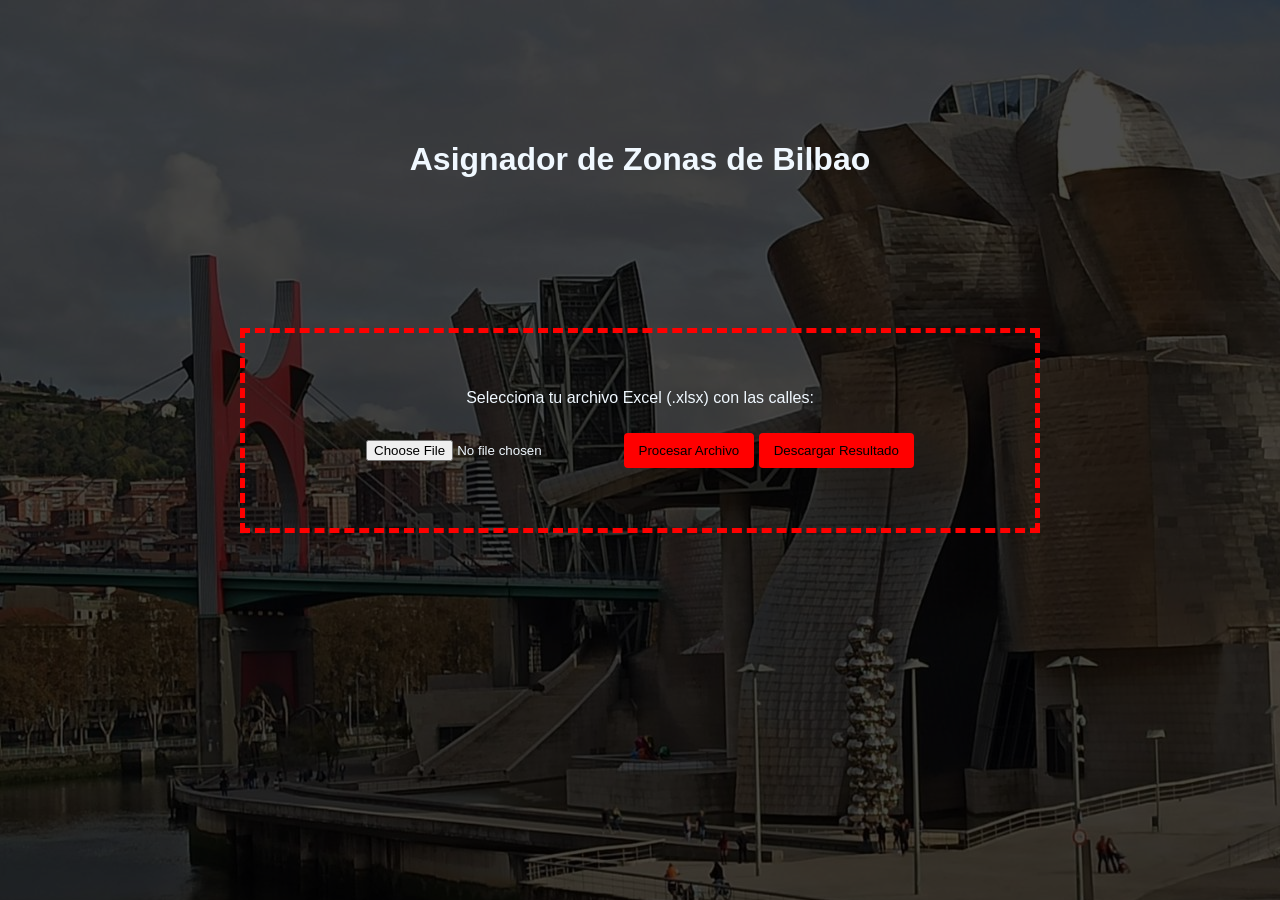
==== index.html @ 85acc93b "3.8" ====
<!DOCTYPE html>
<html lang="es">
<head>
    <meta charset="UTF-8">
    <meta name="viewport" content="width=device-width, initial-scale=1.0">
    <link rel="icon" href="images.png" type="image/x-icon">
    <title>Asignador de Zonas de Bilbao</title>
    <style>
        body {
            font-family: Arial, sans-serif;
            max-width: 800px;
            margin: 0 auto;
            padding: 20px;
            color: aliceblue;
            background-color: black;
            background-image: url("bilbo.jpg");
            /*background-size: cover;*/
            background-repeat: no-repeat;
            /*position: relative;*/
        }

        body::before {
            content: "";
            position: absolute;
            top: 0;
            left: 0;
            width: 100%;
            height: 100%;
            background-color: rgba(0, 0, 0, 0.7); /* Oscurece la imagen con un color negro semitransparente */
            z-index: -1; /* contenido por detras */
        }

        h1{
            padding-top: 100px;
            text-align: center;
        }
        .upload-container {
            margin-top: 150px;
            border: 5px dashed #ff0000;
            padding: 40px;
            padding-bottom: 60px;
            text-align: center;
            margin-bottom: 20px;
        }
        button {
            background-color: #4CAF50;
            color: rgb(0, 0, 0);
            padding: 10px 15px;
            border: none;
            border-radius: 4px;
            cursor: pointer;
            margin-top: 10px;

        }
        button:disabled {
            background-color: #ff0000;
        }
        #results {
            margin-top: 0px;
        }

        @media (max-width: 500px ) {

            h1{
                margin-top: 20px;
                padding-top: 10px;
            }

            .upload-container{
                display: flex;
                flex-direction: column;
                margin-top: 50px;
                border: none;

            }
    
        }

    </style>
</head>
<body>
    <h1>Asignador de Zonas de Bilbao</h1>
    
    <div class="upload-container">
        <p>Selecciona tu archivo Excel (.xlsx) con las calles:</p>
        <input type="file" id="fileInput" accept=".xlsx, .xls" />
        <button id="processBtn" disabled>Procesar Archivo</button>
        <button id="downloadBtn" disabled>Descargar Resultado</button>
    </div>
    
    <div id="results"></div>

    <!-- SheetJS (xlsx) libreria para usar Excel -->
    <script src="https://cdn.sheetjs.com/xlsx-0.19.3/package/dist/xlsx.full.min.js"></script>
    
    <script>
    
        const zonasEstandar = {

            // Para buscar manualmente Ctrl + F 

                //  DEUSTO: 

                "ANDALUCÍA": "Deusto",
                "ARAGÓN": "Deusto",
                "ASTURIAS": "Deusto",
                "AV LEHENDAKARI AGUIR": "Deusto o San Ignacio *Verficacion pdnt*",
                "AV MADARIAGA": "Deusto",
                "AV RAMÓN Y CAJAL": "Deusto",
                "BADAJOZ": "Deusto",
                "BENITA ASAS": "Deusto",
                "BLAS DE OTERO": "Deusto",
                "BURGOS": "Deusto",
                "CACERES": "Deusto",
                "CANTABRIA": "Deusto",
                "EGUZKILORE": "Deusto",
                "ENEKURI": "Deusto",
                "EXTREMADURA": "Deusto",
                "FRANCESC MACIA": "Deusto",
                "GALICIA": "Deusto",
                "GREGORIO BALPARDA": "Deusto",
                "HELIODORO DE LA TORRE": "Deusto",
                "IBAREKOLANDA": "Deusto",
                "ITURRIKOETXE": "Deusto",
                "JON ARROSPIDE": "Deusto",
                "JULIO LAZURTEGUI": "Deusto",
                "JULIO URQUIJO": "Deusto",
                "LA RIOJA": "Deusto",
                "LAGUNETXEA": "Deusto",
                "LOGROÑO": "Deusto",
                "LUIS POWER": "Deusto",
                "LUZARRA": "Deusto",
                "MATXINTXU": "Deusto",
                "CA MORGAN": "Deusto",
                "NAVARRA": "Deusto",
                "PL PLACIDO CAREAGA": "Deusto",
                "RAFAELA YBARRA": "Deusto",
                "RIBERA DE BOTICA VIEJA": "Deusto",
                "SAGRADA FAMILIA": "Deusto",
                "PL SAN PEDRO": "Deusto",
                "PL SAN PIO X": "Deusto",
                "IRUÑA":"Deusto",
                "AV RAMON Y CAJAL":"Deusto",
                "GENERAL ERASO":"Deusto",
                "HELIODORO DE LA TORR":"Deusto",
                "MUSICO SARASATE":"Deusto",
                "PU DEUSTU":"Deusto",
                "RI BOTICA VIEJA":"Deusto",
                "SANCHO DE AZPEITIA":"Deusto",
                "TR RAMON Y CAJAL":"Deusto",
                "PL ELISEO MIGOYA":"Deusto",
                //"":"Deusto",
                //"":"Deusto",
            
            
                // RI DEUSTO:

                "RI DEUSTU": "Deusto Muelle",
                "RAMAL OLABEAGA": "Deusto Muelle",
                "RI ZORROTZAURRE": "Deusto Muelle",
                //"": "Deusto Muelle",
                
                // DEUSTO MONTE:

                "GORBEIA": "Deusto Monte",
                "MONTE GANEKOGORTA": "Deusto Monte",
                "CA MIRAMAR": "Deusto Monte",
                "EGILEOR": "Deusto Monte",
                "GR VIRGEN DEL PINAR": "Deusto Monte",
                "MONTE GANETA": "Deusto Monte",
                "MONTE JATA": "Deusto Monte",
                "ARANEKO": "Deusto Monte",
                //"": "Deusto Monte",
                //"": "Deusto Monte",



                //  SAN IGNACIO:

                "ANDALUCIA": "San Ignacio",
                "ARTURO CAMPION": "San Ignacio",
                "AV TXOMIN GARAT": "San Ignacio",
                "AV ZUMALAKARREGI": "San Ignacio",
                "BENIDORM": "San Ignacio",
                "ELORRIETA": "San Ignacio",
                "ETXENAGUSIA": "San Ignacio",
                "ERDIKOETXE":"San Ignacio",
                "ISLAS CANARIAS": "San Ignacio",
                "NAVARRO VILLOSLADA": "San Ignacio",
                "ORIXE": "San Ignacio",
                "PL LEVANTE": "San Ignacio",
                "PL AITA PATXI": "San Ignacio",
                "PL CELESTINO MARIA D": "San Ignacio",
                "PINTOR ETXENAGUSIA": "San Ignacio",
                "SAN IGNACIO AUZOA": "San Ignacio",
                "CATALUNYA":"San Ignacio",
                "LARRAKOTORRE":"San Ignacio",
                "RI ELORRIETA":"San Ignacio",
                "MIKEL ZARATE":"San Ignacio",
                "PEDRO ASTIGARRAGA":"San Ignacio",
                "ARAGON":"San Ignacio",
                "AV ZARANDOA":"San Ignacio",
                "CA ETXEZURI BIDEA":"San Ignacio",
                "ERRONDOKO":"San Ignacio",
                "ESCULTOR FRANCISCO D":"San Ignacio",
                "IBARREKOLANDA KALEA":"San Ignacio",
                "JUAN DE ANTXETA":"San Ignacio",
                "MAR MEDITERRANEO":"San Ignacio",
                "PINTOR ANTONIO GUEZA":"San Ignacio",
                "PINTORES ARRUE":"San Ignacio",
                "PL LANDABASO":"San Ignacio",
                "PL SARRIKOALDE":"San Ignacio",
                "RICARDO GUTIERREZ AB":"San Ignacio",
                "UNIVERSIDAD DE OÑATI":"San Ignacio",
                "PINTOR TELLAETXE":"San Ignacio",
                "DOCTOR GUIMON REZOLA":"San Ignacio",
                "ERRONKARI":"San Ignacio",
                "JUAN DE URBIETA": "San Ignacio",
                //"":"San Ignacio",
                 
                      
                //  MATIKO 

                "URIBARRI":"Matiko",
                "TRAUKO":"Matiko",
                "URIBARRI":"Matiko",
                "SAN ROKE":"Matiko",
                "RICARDO ARREGUI":"Matiko",
                "HUERTAS DE LA VILLA":"Matiko",
                "CASTAÑOS":"Matiko",
                "ANSELMA DE SALCES":"Matiko",
                "ARTATSAMINA":"Matiko",
                "AV MAURICE RAVEL":"Matiko",
                "AV UNIVERSIDADES":"Matiko",
                "BA ASUNCION":"Matiko",
                "CRISTO":"Matiko",
                "GR MONTAÑO":"Matiko",
                "LA SALVE":"Matiko",
                "MAESTRO DAMIAN GONZA":"Matiko",
                "MATIKO":"Matiko",
                "MONTE ARNO":"Matiko",
                "MONTE IZARO":"Matiko",
                "MUGICA Y BUTRON":"Matiko",
                "MUROS DE SAN PEDRO":"Matiko",
                "PA CAMPO VOLANTIN":"Matiko",
                "PL ERNESTO ERKOREKA":"Matiko",
                "PL FUNICULAR":"Matiko",
                "PL JESUS INSAUSTI":"Matiko",
                "PL LA SALVE":"Matiko",
                "PL MORAZA":"Matiko",
                "PRINCIPE DE VIANA":"Matiko",
                "RICARDO ARREGUI":"Matiko",
                "TIBOLI":"Matiko",
                "TR TIBOLI":"Matiko",
                "TRISTAN DE LEGUIZAMO":"Matiko",
                "TUTULU":"Matiko",
                "FONTECHA Y SALAZAR":"Matiko",
                "CA MOLINO DE VIENTO":"Matiko",
                "CALIXTO LEGUINA": "Matiko",
                //"":"Matiko",

                // MATIKO ALTO

                "CA LANDETA BIDEA":"Matiko Alto",
                "ABASOLO":"Matiko Alto",
                "BAKIO":"Matiko Alto",
                "ETXEZURI":"Matiko Alto",
                "GORLIZ":"Matiko Alto",
                "GR MIRADOR A BILBAO":"Matiko Alto",
                "PLENTZIA":"Matiko Alto",
                "SAN VALENTIN DE BERR":"Matiko Alto",
                "SANTURTZI":"Matiko Alto",
                "TR CIUDAD JARDIN":"Matiko Alto",
                "ZUMAIA":"Matiko Alto",
                "ZURBARAN":"Matiko Alto",
                "MONTE ALDAMIZ":"Matiko Alto",
                //"":"Matiko Alto",

                //  BILBAO CENTRO

                "AL GREGORIO DE LA RE":"Bilbao Centro",
                "AL URQUIJO": "Bilbao Centro",
                "ARANE": "Bilbao Centro",
                "AUTONOMIA": "Bilbao Centro",
                "AV LAPURDI": "Bilbao Centro",
                "AV SABINO ARANA ": "Bilbao Centro",
                "BERASTEGUI": "Bilbao Centro",
                "BERTENDONA": "Bilbao Centro",
                "ESTACION DE BASURTU": "Bilbao Centro",
                "GENERAL CONCHA": "Bilbao Centro",
                "GURTUBAY": "Bilbao Centro",
                "HEROS": "Bilbao Centro",
                "HURTADO DE AMEZAGA": "Bilbao Centro",
                "IBAÑEZ DE BILBAO": "Bilbao Centro",
                "IPARRAGUIRRE": "Bilbao Centro",
                "IRALA": "Bilbao Centro",
                "JUAN AJURIAGUERRA": "Bilbao Centro",
                "LICENCIADO POZA": "Bilbao Centro",
                "LUIS BRIÑAS": "Bilbao Centro",
                "LUTXANA": "Bilbao Centro",
                "MEDINA DE POMAR": "Bilbao Centro",
                "OLITE": "Bilbao Centro",
                "PL GENERAL LATORRE": "Bilbao Centro",
                "RODRIGUEZ ARIAS":"Bilbao Centro",
                "URIZAR":"Bilbao Centro",
                "ZANKOETA":"Bilbao Centro",
                "HURTADO DE AMEZAGA":"Bilbao Centro",
                "CARDENAL GARDOQUI":"Bilbao Centro",
                "EUSKALDUNA":"Bilbao Centro",
                "ENRIQUE EGUREN":"Bilbao Centro",
                "SIMON BOLIVAR":"Bilbao Centro",
                "LEDESMA":"Bilbao Centro",
                "COSME ECHEVARRIETA":"Bilbao Centro",
                "AVILA": "Bilbao Centro",
                "GENERAL EGUIA": "Bilbao Centro",
                "MARIA DIAZ DE HARO": "Bilbao Centro",
                "LABAYRU": "Bilbao Centro",
                "AL URQUIJO": "Bilbao Centro",
                "PEREZ GALDOS": "Bilbao Centro",
                "ACEBAL IDIGORAS": "Bilbao Centro",
                "AL DOCTOR AREILZA": "Bilbao Centro",
                "AL GREGORIO DE LA RE": "Bilbao Centro",
                "AL MAZARREDO": "Bilbao Centro",
                "AL RECALDE": "Bilbao Centro",
                "AL SAN MAMES": "Bilbao Centro",
                "ALCALDE FELIPE UHAGO": "Bilbao Centro",
                "AMISTAD": "Bilbao Centro",
                "ANDRES ISASI": "Bilbao Centro",
                "ANTONIO DE TRUEBA": "Bilbao Centro",
                "ASTARLOA": "Bilbao Centro",
                "AURELIANO VALLE": "Bilbao Centro",
                "AV BERGARA": "Bilbao Centro",
                "AV FERROCARRIL": "Bilbao Centro",
                "AV JUAN ANTONIO ZUNZ": "Bilbao Centro",
                "AV KIRIKIÑO": "Bilbao Centro",
                "AV PINTOR LECUONA": "Bilbao Centro",
                "AV ZUBEROA": "Bilbao Centro",
                "BAIONA": "Bilbao Centro",
                "BARRAINCUA": "Bilbao Centro",
                "BATALLA DE PADURA": "Bilbao Centro",
                "BUENOS AIRES": "Bilbao Centro",
                "CALIXTO DIEZ ": "Bilbao Centro",
                "COLON DE LARREATEGUI": "Bilbao Centro",
                "COSTA": "Bilbao Centro",
                "DIPUTACION": "Bilbao Centro",
                "DOCTOR FELIX LANDIN": "Bilbao Centro",
                "DOLORES IBARRURI": "Bilbao Centro",
                "EGAÑA": "Bilbao Centro",
                "ELCANO": "Bilbao Centro",
                "ES MALA": "Bilbao Centro",
                "ESKURTZE": "Bilbao Centro",
                "ESTRAUNTZA": "Bilbao Centro",
                "FERNANDEZ DEL CAMPO": "Bilbao Centro",
                "GENERAL SALAZAR": "Bilbao Centro",
                "GR DON DIEGO LOPEZ D": "Bilbao Centro",
                "HENAO": "Bilbao Centro",
                "ITURRIBARRIA": "Bilbao Centro",
                "ITURRIZA": "Bilbao Centro",
                "JOSE MARIA ESCUZA": "Bilbao Centro",
                "JOSE MARIA OLAVARRI": "Bilbao Centro",
                "JOSE OLABARRIA": "Bilbao Centro",
                "JUAN DE GARAY": "Bilbao Centro",
                "LEHENDAKARI LEIZAOLA": "Bilbao Centro",
                "LERSUNDI": "Bilbao Centro",
                "LUIS BRAILLE": "Bilbao Centro",
                "MACHIN": "Bilbao Centro",
                "MAESTRO GARCIA RIVER": "Bilbao Centro",
                "MANUEL ALLENDE": "Bilbao Centro",
                "MARCELINO OREJA": "Bilbao Centro",
                "MARQUES DEL PUERTO": "Bilbao Centro",
                "MAXIMO AGUIRRE": "Bilbao Centro",
                "ME ABANDO S.N": "Bilbao Centro",
                "NERBIOI": "Bilbao Centro",
                "NOVIA SALCEDO": "Bilbao Centro",
                "PA URIBITARTE": "Bilbao Centro",
                "PABLO DE ALZOLA": "Bilbao Centro",
                "PABLO PICASSO": "Bilbao Centro",
                "PADRE LOJENDIO": "Bilbao Centro",
                "PEDRO MARTINEZ ARTOL": "Bilbao Centro",
                "PL ALTO DE SOMOSIERR": "Bilbao Centro",
                "PL CASILLA": "Bilbao Centro",
                "PL CIRCULAR": "Bilbao Centro",
                "PL EMILIO CAMPUZANO": "Bilbao Centro",
                "PL EUSKADI": "Bilbao Centro",
                "PL FEDERICO MOYUA": "Bilbao Centro",
                "PL GARELLANO": "Bilbao Centro",
                "RAMON RUBIAL KALEA": "Bilbao Centro",
                "RIPA": "Bilbao Centro",
                "SANTIAGO BROUARD": "Bilbao Centro",
                "TR URIBITARTE": "Bilbao Centro",
                "UGALDE": "Bilbao Centro",
                "URKIOLA": "Bilbao Centro",
                "VILLARIAS": "Bilbao Centro",
                "ERCILLA":"Bilbao Centro",
                "ALMIRANTE ANTONIO GA": "Bilbao Centro",
                "PL MOZART": "Bilbao Centro",
                "CANCILLER AYALA":"Bilbao Centro",
                "BARROETA ALDAMAR":"Bilbao Centro",
                "PL ZABALBURU":"Bilbao Centro",
                "EMILIO ARRIETA":"Bilbao Centro",
                "DOCTORES CARMELO GIL":"Bilbao Centro",
                "TEOFILO GUIARD":"Bilbao Centro",
                "PL PIO BAROJA": "Bilbao Centro",
                "URIBITARTE": "Bilbao Centro",
                "TELESFORO ARANZADI": "Bilbao Centro",
                "TELLAGORRI": "Bilbao Centro",
                "INDAUTXU": "Bilbao Centro",
                "ARBOLANTXA": "Bilbao Centro",
                "PL JARO DE ARANA": "Bilbao Centro",
                "GARCIA SALAZAR": "Bilbao Centro",
                //"": "Bilbao Centro",
                //"": "Bilbao Centro",
                //"": "Bilbao Centro",
                //"": "Bilbao Centro",



                // BILBAO-BASURTU

                "ES MASUSTEGI":"Bilbao-Basurtu",
                "CA BASURTU-KASTREXAN":"Bilbao-Basurtu",
                "BA ALTAMIRA":"Bilbao-Basurtu",
                "LEZEAGA":"Bilbao-Basurtu",
                "AUNTZETXETA":"Bilbao-Basurtu",
                "BENTAZARRA":"Bilbao-Basurtu",
                "ES ENTRAMBASAGUAS ":"Bilbao-Basurtu",
                "PL BASURTUGORTA":"Bilbao-Basurtu",
                //"":"Bilbao-Basurtu",
                //"":"Bilbao-Basurtu",
                //"":"Bilbao-Basurtu",
                //"":"Bilbao-Basurtu",

                // BILBAO-MUELLE

                "CA TROKA BIDEA":"Bilbao Muelle",
                "CA VENTOSA":"Bilbao Muelle",
                "SAN NICOLAS DE OLABE":"Bilbao Muelle",
                "URGOZO":"Bilbao Muelle",
                //"":"Bilbao Muelle",
                
                // KASKO VIEJO

                "ANDRA MARI": "Kasko Viejo",
                "ARTEKALE": "Kasko Viejo",
                "PL UNAMUNO": "Kasko Viejo",
                "BARRENKALE": "Kasko Viejo",
                "BARRANKALE BARRENA": "Kasko Viejo",
                "BELOSTIKALE": "Kasko Viejo",
                "CARNICERIA VIEJA": "Kasko Viejo",
                "CORREO": "Kasko Viejo",
                "CORREOS": "Kasko Viejo",
                "LA RIBERA": "Kasko Viejo",
                "MERCED": "Kasko Viejo",
                "PL ARRIAGA": "Kasko Viejo",
                "PL MIGUEL DE UNAMUNO": "Kasko Viejo",
                "PL NUEVA": "Kasko Viejo",
                "PL SANTIAGO": "Kasko Viejo",
                "PL SANTOS JUANES": "Kasko Viejo",
                "RIBERA": "Kasko Viejo",
                "RIBERA VIEJA": "Kasko Viejo",
                "SOMERA": "Kasko Viejo",
                "TENDERIA": "Kasko Viejo",
                "RONDA":"Kasko Viejo",
                "JARDINES":"Kasko Viejo",
                "ASKAO":"Kasko Viejo",
                "ARENAL":"Kasko Viejo",
                "BIDEBARRIETA":"Kasko Viejo",
                "CRUZ":"Kasko Viejo",
                "ENCARNACION":"Kasko Viejo",
                "ESPERANZA":"Kasko Viejo",
                "NUEVA":"Kasko Viejo",
                "SANTA MARIA":"Kasko Viejo",
                "VIUDA DE EPALZA":"Kasko Viejo",
                "ARENAL":"Kasko Viejo",
                "BIDEBARRIETA":"Kasko Viejo",
                "CRUZ":"Kasko Viejo",
                "ENCARNACION":"Kasko Viejo",
                "ESPERANZA":"Kasko Viejo",
                "NUEVA":"Kasko Viejo",
                "SANTA MARIA":"Kasko Viejo",
                "VIUDA DE EPALZA":"Kasko Viejo",
                "CINTURERIA":"Kasko Viejo",
                "TORRE":"Kasko Viejo",
                "PL MIGUEL UNAMUNO":"Kasko Viejo",
                "ATXURI":"Kasko Viejo",
                "MARIA MUÑOZ":"Kasko Viejo",
                //"":"Kasko Viejo",
                //"":"Kasko Viejo",
                //"":"Kasko Viejo",
             
             
            
                // SANTUTXU

                "ITURRIBIDE": "Santutxu",
                "OLLERIAS ALTAS": "Santutxu",
                "LUIS LUCIANO BONAPAR": "Santutxu",
                "SANTA CECILIA": "Santutxu",
                "GR SAGARMINAGA": "Santutxu",
                "SAGARMINAGA": "Santutxu",
                "MEDICO ANTONIO EGUIL": "Santutxu",
                "SANTUTXU": "Santutxu",
                "MASUSTEGI": "Santutxu",
                "PL ARQUITECTO RICARD":"Santutxu",
                "JUAN GUISASOLA": "Santutxu",
                "AV INDALECIO PRIETO": "Santutxu",
                "SANTA CLARA": "Santutxu",
                "PL LUIS ECHEVARRIA": "Santutxu",
                "BA AZURLEKU": "Santutxu",
                "ARSUAGA":"Santutxu",
                "ATEGORRI TXAKOLINDEG":"Santutxu",
                "AURREKOETXEA":"Santutxu",
                "AV MIRAFLORES":"Santutxu",
                "AV ZUMALACARREGUI":"Santutxu",
                "BA GARDEAZABAL":"Santutxu",
                "CA BILBAO-GALDAKAO":"Santutxu",
                "CA DEL BOSQUE":"Santutxu",
                "CASERIO LANDABURU":"Santutxu",
                "COCHERITO DE BILBAO":"Santutxu",
                "ELIZONDO":"Santutxu",
                "ENRIQUE IBARRETA":"Santutxu",
                "FIKA":"Santutxu",
                "GEORGE STEER":"Santutxu",
                "GEORGIA":"Santutxu",
                "GR MONSEÑOR REMIGIO":"Santutxu",
                "GR RVDO.VICENTE GARA":"Santutxu",
                "ITURRIAGA":"Santutxu",
                "JOSE MARIA LIDON":"Santutxu",
                "JOSE MIGUEL DE BARAN":"Santutxu",
                "JUAN DE IRIGOYEN":"Santutxu",
                "JUAN DE LA COSA":"Santutxu",
                "JUAN GARDEAZABAL":"Santutxu",
                "JUAN VIAR":"Santutxu",
                "JULIAN BOLIVAR ELORD":"Santutxu",
                "KA ORTUTXUETA":"Santutxu",
                "KALAMUA":"Santutxu",
                "KARMELO":"Santutxu",
                "LANDAORLEGUI":"Santutxu",
                "MARCELINO MENENDEZ Y":"Santutxu",
                "MONTE MANDOIA":"Santutxu",
                "MUSICO ARAMBARRI":"Santutxu",
                "OGOÑO":"Santutxu",
                "OLLERIAS BAJAS":"Santutxu",
                "PABLO ZAMARRIPA":"Santutxu",
                "PADRE ESTEBAN PERNET":"Santutxu",
                "PARTICULAR ALLENDE":"Santutxu",
                "PINTOR ANGEL LARROQU":"Santutxu",
                "PINTOR ANSELMO GUINE":"Santutxu",
                "PINTOR AURELIO ARTET":"Santutxu",
                "PINTOR LOSADA":"Santutxu",
                "PINTORES ZUBIAURRE":"Santutxu",
                "PL HARO":"Santutxu",
                "PL LAUAXETA":"Santutxu",
                "PL RVDO. SANTIAGO LA":"Santutxu",
                "PL SAN MARTIN DE LA":"Santutxu",
                "PL SAN MARTIN DE LA ASCENCION":"Santutxu",
                "PL ZUMARRAGA":"Santutxu",
                "PRIM":"Santutxu",
                "RESURRECCION MARIA D":"Santutxu",
                "SAN FRANCISQUITO":"Santutxu",
                "SAN JOAQUIN":"Santutxu",
                "SANTA LUCIA":"Santutxu",
                "SANTO ROSARIO":"Santutxu",
                "SOLOKOETXE":"Santutxu",
                "SORKUNDE":"Santutxu",
                "TORRE GOROSTITZAGA":"Santutxu",
                "TR CONCEPCION":"Santutxu",
                "TR ITURRIAGA":"Santutxu",
                "ZABALBIDE":"Santutxu",
                "ZUMARRAGA":"Santutxu",
                "TELLERIA":"Santutxu Cerca de casa",
                "BA PARROCO UNCETA":"Santutxu",
                "LARRINAGA":"Santutxu",
                "PL ALMERIA":"Santutxu",
                "MAESTRO ICIAR": "Santutxu",
                "PL FEDERICO ECHEVARR": "Santutxu",


                // SANTUTXU ALTO:

                "SAN ISIDRO":"Santutxu Alto",
                "PL ENCARNACION":"Santutxu Alto",
                "BA CRUZ":"Santutxu Alto",
                "BILINTX":"Santutxu Alto",
                "GR BEGOÑALDE":"Santutxu Alto",
                "GR MEDICO MUNICIPAL":"Santutxu Alto",
                "GR SANTO DOMINGO DE":"Santutxu Alto",
                "MAESTRO MENDIRI":"Santutxu Alto",
                "MARIA AGUIRRE AGUIRR":"Santutxu Alto",
                "PL JUAN XXIII":"Santutxu Alto",
                "VIRGEN DE BEGOÑA":"Santutxu Alto",
                //"":"Santutxu Alto",

                // SANFRA

                "SAN FRANCISCO": "SanFra",
                "HERNANI": "SanFra",
                "BILBAO LA VIEJA": "SanFra",
                "BRUNO MAURICIO ZABAL": "SanFra",
                "BAILEN": "SanFra",
                "ARECHAGA": "SanFra",
                "CANTARRANAS":"San Francisco",
                "CONCEPCION":"San Francisco",
                "CORTES":"San Francisco",
                "GIMNASIO":"San Francisco",
                "LA LAGUNA":"San Francisco",
                "LAMANA":"San Francisco",
                "LUIS IRUARRIZAGA":"San Francisco",
                "MENA":"San Francisco",
                "OLANO":"San Francisco",
                "PL SARALEGI":"San Francisco",
                "TR ZABALA":"San Francisco",
                "XENPELAR":"San Francisco",
                "CONDE MIRASOL":"San Francisco",
                "DOS DE MAYO":"San Francisco",
                "MARTZANA":"San Francisco",
                //"": "SanFra",
                //"": "SanFra",

                //MIRIBILLA

                "GOIKO TORRE": "Miribilla",
                "AV SAN ADRIAN": "Miribilla",
                "JA GERNIKA LORATEGIA": "Miribilla",
                "ANGEL ORTIZ ALFAU": "Miribilla",
                "DOCTOR ESPINOSA ORIB": "Miribilla",
                "AGARRE":"Miribilla",
                "ANDRES ELISEO MAÑARI":"Miribilla",
                "AV ASKATASUNA":"Miribilla",
                "DON CLAUDIO GALLASTE":"Miribilla",
                "JA DE GERNIKA":"Miribilla",
                "JUAN CARLOS DE GORTA":"Miribilla",
                "JULIAN ZUGAZAGOITIA":"Miribilla",
                "MARTIN BARUA PICAZA":"Miribilla",
                "MIMBRES":"Miribilla",
                "MINA SAN LUIS":"Miribilla",
                "MIRIBILLA":"Miribilla",
                "MONTE ERETZA":"Miribilla",
                "SANTIAGO AZNAR":"Miribilla",
                "SANTIAGO DE COMPOSTE":"Miribilla",
                "TENOR CONSTANTINO":"Miribilla",
                "MINA JULIA":"Miribilla",
                "SAN ADRIAN": "Miribilla",
                //"": "Miribilla",

                // ZAMAKOLA

                "URAZURRUTIA":"Zamakola",
                "ZAMAKOLA":"Zamakola",
                "ARGINAO":"Zamakola",
                "CA IRUSTA BIDEA":"Zamakola",
                "CAMPA IBAIZABAL":"Zamakola",
                "IBAIALDE":"Zamakola",
                "CA IBAIZABAL":"Zamakola",
                //"":"Zamakola",
                //"":"Zamakola",

                // ZORROZA

                "CORDELERIA": "Zorroza",
                "CA ZORROTZA-KASTREXA": "Zorroza",
                "GR JARDIN DE ZORROTZ": "Zorroza",
                "GR IKASTALDE": "Zorroza",
                "AV MONTEVIDEO-ZORROZ": "Zorroza",
                "ASTILLERO":"Zorroza",
                "CA ZAZPILANDA":"Zorroza",
                "CA ZORROZGOITI":"Zorroza",
                "ES ABARO":"Zorroza",
                "ES ZALBIDEA":"Zorroza",
                "ESTACION DE ZORROTZA":"Zorroza",
                "FRAY JUAN":"Zorroza",
                "GR ALDAPETA":"Zorroza",
                "GR BIDEGAIN":"Zorroza",
                "GR MENDIGAIN":"Zorroza",
                "GR PINADIA":"Zorroza",
                "MUSICO USANDIZAGA":"Zorroza",
                "PARROCO VICENTE ZABA":"Zorroza",
                "ZORROTZABASO":"Zorroza",
                "ZORROTZAGANA":"Zorroza",
                "BA SAN MIGUEL":"Zorroza",
                "GR ZAZPILANDA":"Zorroza",
                //"": "Zorroza",
                //"": "Zorroza",

                // ZURBARANBARRI

                "CA VIA VIEJA DE LEZA":"Zurbaranbarri",
                "BA ZURBARANBARRI":"Zurbaranbarri",
                "BA ANDRAMARIA DE BEG":"Zurbaranbarri",
                "BA SARRIKUE":"Zurbaranbarri",
                "PL ITURRIONDO":"Zurbaranbarri",
                "GR ARABELLA":"Zurbaranbarri",
                //"":"Zurbaranbarri",
                //"":"Zurbaranbarri",

                // REKALDE

                "ESPERANTO": "Rekalde",
                "MATILDE ORBEGOZO": "Rekalde",
                "FILOMENA BALDEZATE": "Rekalde",
                "CA ERREKALDE-LARRASK": "Rekalde",
                "ERREKALDEBERRI": "Rekalde",
                "HIJAS DE LA CARIDAD": "Rekalde",
                "PL ERREKALDE": "Rekalde",
                "SOLLUBE": "Rekalde",
                "MONCADA": "Rekalde",
                "ALTUBE":"Rekalde",
                "ANBOTO":"Rekalde",
                "BA BETOLATZA":"Rekalde",
                "BA URETAMENDI":"Rekalde",
                "BENITO ALBERDI":"Rekalde",
                "BIARRITZ":"Rekalde",
                "CA ARTAZU BIDEA":"Rekalde",
                "CA CIRCUNVALACION":"Rekalde",
                "CA ITURRIGORRI BIDEA":"Rekalde",
                "CA PEÑASCAL":"Rekalde",
                "CAMILO VILLABASO":"Rekalde",
                "CIUDADELA":"Rekalde",
                "DOCTOR ENTRECANALES":"Rekalde",
                "ELEXABARRI":"Rekalde",
                "ES CALEROS":"Rekalde",
                "GAZTELUONDO":"Rekalde",
                "GAZTELUONDO-ALHONDIG":"Rekalde",
                "GORDONIZ":"Rekalde",
                "JAEN":"Rekalde",
                "LA PAZ":"Rekalde",
                "LEON DE URUÑUELA":"Rekalde",
                "MARIA VICTORIA URIBE":"Rekalde",
                "MENDIPE":"Rekalde",
                "PADRE LARRAMENDI":"Rekalde",
                "PEÑA LEMONA":"Rekalde",
                "PL ALFREDO KRAUS":"Rekalde",
                "PL BELATEGUI":"Rekalde",
                "SALOU":"Rekalde",
                "SERANTES":"Rekalde",
                "TOLOSA":"Rekalde",
                "TR ALTUBE":"Rekalde",
                "GR ARTAZUBEKOA":"Rekalde",
                //"": "Rekalde",

                // TXURDINAGA:

                "UGARTE":"Txurdinga",
                "ZIZERUENA":"Txurdinga",
                "GARATE":"Txurdinga",
                "AV GABRIEL ARESTI":"Txurdinga",
                "AV JESUS GALINDEZ":"Txurdinga",
                "AV PAU CASALS":"Txurdinga",
                "LARRAKOETXE":"Txurdinga",
                "TXOTENA":"Txurdinga",
                "LANGARAN":"Txurdinga",
                "ARBIDEA":"Txurdinaga",
                "ARTAZURIÑA":"Txurdinaga",
                "AV JULIAN GAIARRE":"Txurdinaga",
                "DOCTOR ORNILLA":"Txurdinaga",
                "FERNANDO JIMENEZ MIE":"Txurdinaga",
                "GARAIZAR":"Txurdinaga",
                "GR AIXEONA":"Txurdinaga",
                "GR MAKALDI":"Txurdinaga",
                "LA FRATERNIDAD":"Txurdinaga",
                "ONDARROA":"Txurdinaga",
                "TR ARBOLANTXA":"Txurdinaga",
                "ZUHATZU":"Txurdinaga",
                "CA ARBOLANTXA BIDEA":"Txurdinaga - Alto",
                "LOZOÑO":"Txurdinga",
                //"":"Txurdinga",
        };

        // Variables globales
        let processedData = [];
        const processBtn = document.getElementById('processBtn');
        const downloadBtn = document.getElementById('downloadBtn');
        const fileInput = document.getElementById('fileInput');
        const resultsDiv = document.getElementById('results');

        // Habilitar botón cuando se selecciona un archivo
        fileInput.addEventListener('change', (e) => {
            processBtn.disabled = !e.target.files.length;
        });

        // Función para asignar zona
        function asignarZona(calle) {
            if (!calle) return "";
            
            const calleUpper = calle.toString().toUpperCase().trim();
            
            // 1. Búsqueda exacta
            for (const [clave, zona] of Object.entries(zonasEstandar)) {
                if (calleUpper.includes(clave)) {
                    return zona;
                }
            }
            
            return "";
        }

        // Procesar el archivo Excel
        processBtn.addEventListener('click', async () => {
            const file = fileInput.files[0];
            if (!file) return;
            
            try {
                // Leer el archivo Excel
                const data = await file.arrayBuffer();
                const workbook = XLSX.read(data);
                const firstSheetName = workbook.SheetNames[0];
                const worksheet = workbook.Sheets[firstSheetName];
                
                // Convertir a JSON
                const jsonData = XLSX.utils.sheet_to_json(worksheet);
                
                // Asignar zonas
                processedData = jsonData.map(row => ({
                    ...row,
                    Zona: asignarZona(row.Calle)
                }));
                
                // Mostrar estadísticas
                const totalCalles = processedData.length;
                const callesEncontradas = processedData.filter(row => row.Zona !== "").length;
                
                resultsDiv.innerHTML = `
                    <h3>Resultados del procesamiento:</h3>
                    <p>Total de calles procesadas: ${totalCalles}</p>
                    <p>Calles con zona asignada: ${callesEncontradas}</p>
                    <p>Calles no identificadas: ${totalCalles - callesEncontradas}</p>
                `;
                
                // Habilitar botón de descarga
                downloadBtn.disabled = false;
                
            } catch (error) {
                resultsDiv.innerHTML = `<p style="color: red;">Error al procesar el archivo: ${error.message}</p>`;
            }
        });

        // Descargar el resultado como Excel
        downloadBtn.addEventListener('click', () => {
            if (processedData.length === 0) return;
            
            try {
                // Crear nueva hoja de cálculo
                const newWorksheet = XLSX.utils.json_to_sheet(processedData);
                
                // Crear nuevo libro de Excel
                const newWorkbook = XLSX.utils.book_new();
                XLSX.utils.book_append_sheet(newWorkbook, newWorksheet, "Calles con Zonas");
                
                // Descargar el archivo
                XLSX.writeFile(newWorkbook, "calles_con_zonas.xlsx");
                
                resultsDiv.innerHTML += `<p style="color: green;">Archivo descargado con éxito!</p>`;
            } catch (error) {
                resultsDiv.innerHTML += `<p style="color: red;">Error al generar el archivo: ${error.message}</p>`;
            }
        });
    </script>
</body>
</html>
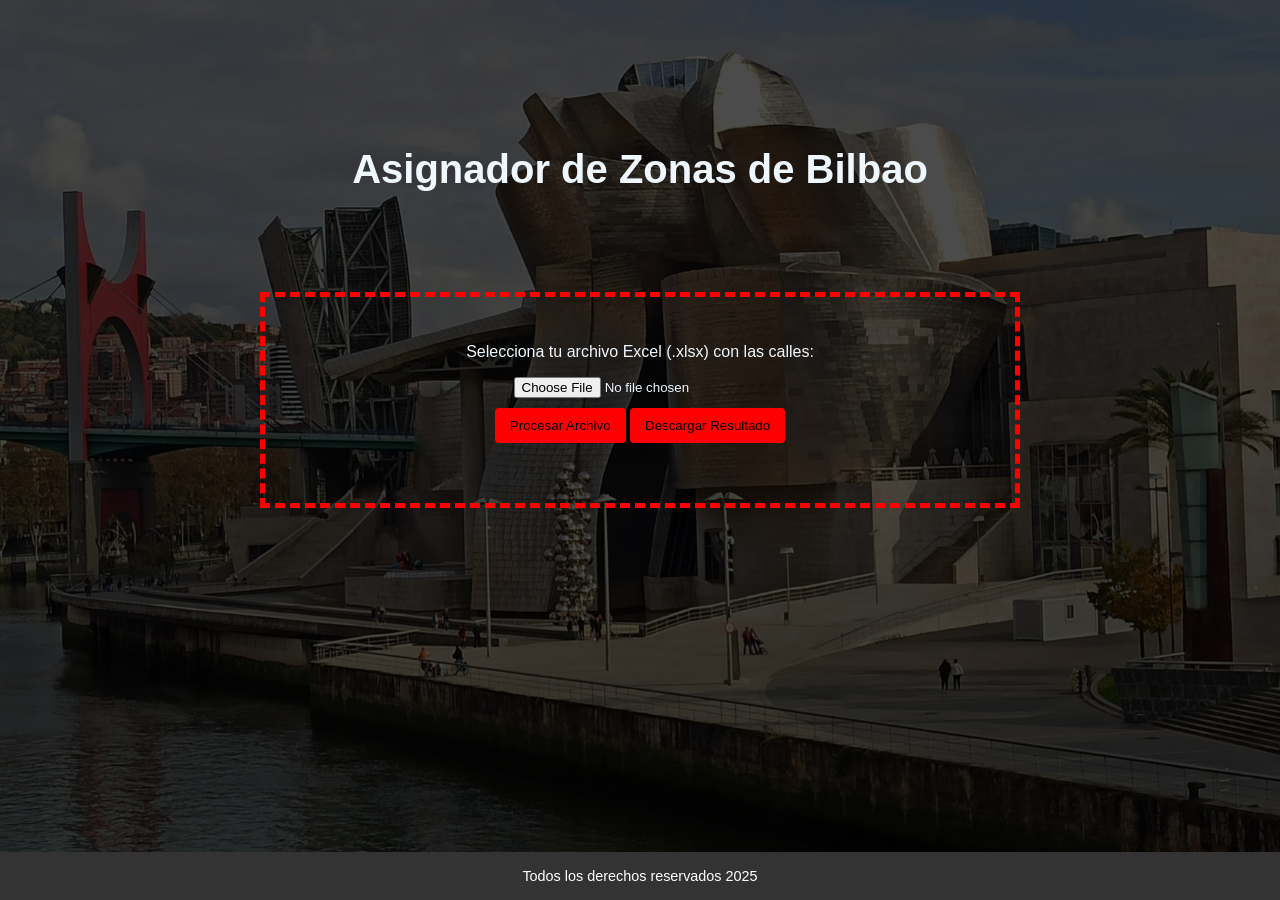
==== commit a4b9b2db: "4.2" ====
--- a/index.html
+++ b/index.html
@@ -5,855 +5,59 @@
     <meta name="viewport" content="width=device-width, initial-scale=1.0">
     <link rel="icon" href="images.png" type="image/x-icon">
     <title>Asignador de Zonas de Bilbao</title>
-    <style>
-        body {
-            font-family: Arial, sans-serif;
-            max-width: 800px;
-            margin: 0 auto;
-            padding: 20px;
-            color: aliceblue;
-            background-color: black;
-            background-image: url("bilbo.jpg");
-            /*background-size: cover;*/
-            background-repeat: no-repeat;
-            /*position: relative;*/
-        }
+    <link rel="stylesheet" href="styles.css"> 
+    <link rel="manifest" href="./manifest.json">
 
-        body::before {
-            content: "";
-            position: absolute;
-            top: 0;
-            left: 0;
-            width: 100%;
-            height: 100%;
-            background-color: rgba(0, 0, 0, 0.7); /* Oscurece la imagen con un color negro semitransparente */
-            z-index: -1; /* contenido por detras */
-        }
-
-        h1{
-            padding-top: 100px;
-            text-align: center;
-        }
-        .upload-container {
-            margin-top: 150px;
-            border: 5px dashed #ff0000;
-            padding: 40px;
-            padding-bottom: 60px;
-            text-align: center;
-            margin-bottom: 20px;
-        }
-        button {
-            background-color: #4CAF50;
-            color: rgb(0, 0, 0);
-            padding: 10px 15px;
-            border: none;
-            border-radius: 4px;
-            cursor: pointer;
-            margin-top: 10px;
-
-        }
-        button:disabled {
-            background-color: #ff0000;
-        }
-        #results {
-            margin-top: 0px;
-        }
-
-        @media (max-width: 500px ) {
-
-            h1{
-                margin-top: 20px;
-                padding-top: 10px;
-            }
-
-            .upload-container{
-                display: flex;
-                flex-direction: column;
-                margin-top: 50px;
-                border: none;
-
-            }
+    <!-- SheetJS (xlsx) libreria para usar Excel -->
+    <script defer src="https://cdn.sheetjs.com/xlsx-0.19.3/package/dist/xlsx.full.min.js"></script>
+    <script defer src="script.js"> </script>
     
-        }
-
-    </style>
 </head>
 <body>
-    <h1>Asignador de Zonas de Bilbao</h1>
+    <div class="container">
+        <div class="main-content">
+            <h1>Asignador de Zonas de Bilbao</h1>
+
+            <div class="upload-container">
+                <p>Selecciona tu archivo Excel (.xlsx) con las calles:</p>
+                <input type="file" id="fileInput" accept=".xlsx, .xls" />
+                <br>
+                <button id="processBtn" disabled>Procesar Archivo</button>
+                <button id="downloadBtn" disabled>Descargar Resultado</button>
+            </div>
+
+            <div id="results"></div>
+        </div>
+    </div>
+
+    <footer>
+        Todos los derechos reservados 2025
+    </footer>
+
+    <!-- Registrar el Service Worker -->
+    <script>
+        if ('serviceWorker' in navigator) {
+            navigator.serviceWorker.register('./sw.js')
+                .then((registration) => {
+                    console.log('Service Worker registrado');
     
-    <div class="upload-container">
-        <p>Selecciona tu archivo Excel (.xlsx) con las calles:</p>
-        <input type="file" id="fileInput" accept=".xlsx, .xls" />
-        <button id="processBtn" disabled>Procesar Archivo</button>
-        <button id="downloadBtn" disabled>Descargar Resultado</button>
-    </div>
-    
-    <div id="results"></div>
+                    // Detectar actualizaciones en el Service Worker
+                    registration.onupdatefound = () => {
+                        const installingWorker = registration.installing;
+                        installingWorker.onstatechange = () => {
+                            if (installingWorker.state === 'installed') {
+                                if (navigator.serviceWorker.controller) {
+                                    // Recargar automáticamente la página
+                                    console.log('Nueva versión disponible. Recargando...');
+                                    window.location.reload();
+                                }
+                            }
+                        };
+                    };
+                })
+                .catch((error) => console.error('Error al registrar el Service Worker:', error));
+        }
+      </script>
 
-    <!-- SheetJS (xlsx) libreria para usar Excel -->
-    <script src="https://cdn.sheetjs.com/xlsx-0.19.3/package/dist/xlsx.full.min.js"></script>
-    
-    <script>
-    
-        const zonasEstandar = {
-
-            // Para buscar manualmente Ctrl + F 
-
-                //  DEUSTO: 
-
-                "ANDALUCÍA": "Deusto",
-                "ARAGÓN": "Deusto",
-                "ASTURIAS": "Deusto",
-                "AV LEHENDAKARI AGUIR": "Deusto o San Ignacio *Verficacion pdnt*",
-                "AV MADARIAGA": "Deusto",
-                "AV RAMÓN Y CAJAL": "Deusto",
-                "BADAJOZ": "Deusto",
-                "BENITA ASAS": "Deusto",
-                "BLAS DE OTERO": "Deusto",
-                "BURGOS": "Deusto",
-                "CACERES": "Deusto",
-                "CANTABRIA": "Deusto",
-                "EGUZKILORE": "Deusto",
-                "ENEKURI": "Deusto",
-                "EXTREMADURA": "Deusto",
-                "FRANCESC MACIA": "Deusto",
-                "GALICIA": "Deusto",
-                "GREGORIO BALPARDA": "Deusto",
-                "HELIODORO DE LA TORRE": "Deusto",
-                "IBAREKOLANDA": "Deusto",
-                "ITURRIKOETXE": "Deusto",
-                "JON ARROSPIDE": "Deusto",
-                "JULIO LAZURTEGUI": "Deusto",
-                "JULIO URQUIJO": "Deusto",
-                "LA RIOJA": "Deusto",
-                "LAGUNETXEA": "Deusto",
-                "LOGROÑO": "Deusto",
-                "LUIS POWER": "Deusto",
-                "LUZARRA": "Deusto",
-                "MATXINTXU": "Deusto",
-                "CA MORGAN": "Deusto",
-                "NAVARRA": "Deusto",
-                "PL PLACIDO CAREAGA": "Deusto",
-                "RAFAELA YBARRA": "Deusto",
-                "RIBERA DE BOTICA VIEJA": "Deusto",
-                "SAGRADA FAMILIA": "Deusto",
-                "PL SAN PEDRO": "Deusto",
-                "PL SAN PIO X": "Deusto",
-                "IRUÑA":"Deusto",
-                "AV RAMON Y CAJAL":"Deusto",
-                "GENERAL ERASO":"Deusto",
-                "HELIODORO DE LA TORR":"Deusto",
-                "MUSICO SARASATE":"Deusto",
-                "PU DEUSTU":"Deusto",
-                "RI BOTICA VIEJA":"Deusto",
-                "SANCHO DE AZPEITIA":"Deusto",
-                "TR RAMON Y CAJAL":"Deusto",
-                "PL ELISEO MIGOYA":"Deusto",
-                //"":"Deusto",
-                //"":"Deusto",
-            
-            
-                // RI DEUSTO:
-
-                "RI DEUSTU": "Deusto Muelle",
-                "RAMAL OLABEAGA": "Deusto Muelle",
-                "RI ZORROTZAURRE": "Deusto Muelle",
-                //"": "Deusto Muelle",
-                
-                // DEUSTO MONTE:
-
-                "GORBEIA": "Deusto Monte",
-                "MONTE GANEKOGORTA": "Deusto Monte",
-                "CA MIRAMAR": "Deusto Monte",
-                "EGILEOR": "Deusto Monte",
-                "GR VIRGEN DEL PINAR": "Deusto Monte",
-                "MONTE GANETA": "Deusto Monte",
-                "MONTE JATA": "Deusto Monte",
-                "ARANEKO": "Deusto Monte",
-                //"": "Deusto Monte",
-                //"": "Deusto Monte",
-
-
-
-                //  SAN IGNACIO:
-
-                "ANDALUCIA": "San Ignacio",
-                "ARTURO CAMPION": "San Ignacio",
-                "AV TXOMIN GARAT": "San Ignacio",
-                "AV ZUMALAKARREGI": "San Ignacio",
-                "BENIDORM": "San Ignacio",
-                "ELORRIETA": "San Ignacio",
-                "ETXENAGUSIA": "San Ignacio",
-                "ERDIKOETXE":"San Ignacio",
-                "ISLAS CANARIAS": "San Ignacio",
-                "NAVARRO VILLOSLADA": "San Ignacio",
-                "ORIXE": "San Ignacio",
-                "PL LEVANTE": "San Ignacio",
-                "PL AITA PATXI": "San Ignacio",
-                "PL CELESTINO MARIA D": "San Ignacio",
-                "PINTOR ETXENAGUSIA": "San Ignacio",
-                "SAN IGNACIO AUZOA": "San Ignacio",
-                "CATALUNYA":"San Ignacio",
-                "LARRAKOTORRE":"San Ignacio",
-                "RI ELORRIETA":"San Ignacio",
-                "MIKEL ZARATE":"San Ignacio",
-                "PEDRO ASTIGARRAGA":"San Ignacio",
-                "ARAGON":"San Ignacio",
-                "AV ZARANDOA":"San Ignacio",
-                "CA ETXEZURI BIDEA":"San Ignacio",
-                "ERRONDOKO":"San Ignacio",
-                "ESCULTOR FRANCISCO D":"San Ignacio",
-                "IBARREKOLANDA KALEA":"San Ignacio",
-                "JUAN DE ANTXETA":"San Ignacio",
-                "MAR MEDITERRANEO":"San Ignacio",
-                "PINTOR ANTONIO GUEZA":"San Ignacio",
-                "PINTORES ARRUE":"San Ignacio",
-                "PL LANDABASO":"San Ignacio",
-                "PL SARRIKOALDE":"San Ignacio",
-                "RICARDO GUTIERREZ AB":"San Ignacio",
-                "UNIVERSIDAD DE OÑATI":"San Ignacio",
-                "PINTOR TELLAETXE":"San Ignacio",
-                "DOCTOR GUIMON REZOLA":"San Ignacio",
-                "ERRONKARI":"San Ignacio",
-                "JUAN DE URBIETA": "San Ignacio",
-                //"":"San Ignacio",
-                 
-                      
-                //  MATIKO 
-
-                "URIBARRI":"Matiko",
-                "TRAUKO":"Matiko",
-                "URIBARRI":"Matiko",
-                "SAN ROKE":"Matiko",
-                "RICARDO ARREGUI":"Matiko",
-                "HUERTAS DE LA VILLA":"Matiko",
-                "CASTAÑOS":"Matiko",
-                "ANSELMA DE SALCES":"Matiko",
-                "ARTATSAMINA":"Matiko",
-                "AV MAURICE RAVEL":"Matiko",
-                "AV UNIVERSIDADES":"Matiko",
-                "BA ASUNCION":"Matiko",
-                "CRISTO":"Matiko",
-                "GR MONTAÑO":"Matiko",
-                "LA SALVE":"Matiko",
-                "MAESTRO DAMIAN GONZA":"Matiko",
-                "MATIKO":"Matiko",
-                "MONTE ARNO":"Matiko",
-                "MONTE IZARO":"Matiko",
-                "MUGICA Y BUTRON":"Matiko",
-                "MUROS DE SAN PEDRO":"Matiko",
-                "PA CAMPO VOLANTIN":"Matiko",
-                "PL ERNESTO ERKOREKA":"Matiko",
-                "PL FUNICULAR":"Matiko",
-                "PL JESUS INSAUSTI":"Matiko",
-                "PL LA SALVE":"Matiko",
-                "PL MORAZA":"Matiko",
-                "PRINCIPE DE VIANA":"Matiko",
-                "RICARDO ARREGUI":"Matiko",
-                "TIBOLI":"Matiko",
-                "TR TIBOLI":"Matiko",
-                "TRISTAN DE LEGUIZAMO":"Matiko",
-                "TUTULU":"Matiko",
-                "FONTECHA Y SALAZAR":"Matiko",
-                "CA MOLINO DE VIENTO":"Matiko",
-                "CALIXTO LEGUINA": "Matiko",
-                //"":"Matiko",
-
-                // MATIKO ALTO
-
-                "CA LANDETA BIDEA":"Matiko Alto",
-                "ABASOLO":"Matiko Alto",
-                "BAKIO":"Matiko Alto",
-                "ETXEZURI":"Matiko Alto",
-                "GORLIZ":"Matiko Alto",
-                "GR MIRADOR A BILBAO":"Matiko Alto",
-                "PLENTZIA":"Matiko Alto",
-                "SAN VALENTIN DE BERR":"Matiko Alto",
-                "SANTURTZI":"Matiko Alto",
-                "TR CIUDAD JARDIN":"Matiko Alto",
-                "ZUMAIA":"Matiko Alto",
-                "ZURBARAN":"Matiko Alto",
-                "MONTE ALDAMIZ":"Matiko Alto",
-                //"":"Matiko Alto",
-
-                //  BILBAO CENTRO
-
-                "AL GREGORIO DE LA RE":"Bilbao Centro",
-                "AL URQUIJO": "Bilbao Centro",
-                "ARANE": "Bilbao Centro",
-                "AUTONOMIA": "Bilbao Centro",
-                "AV LAPURDI": "Bilbao Centro",
-                "AV SABINO ARANA ": "Bilbao Centro",
-                "BERASTEGUI": "Bilbao Centro",
-                "BERTENDONA": "Bilbao Centro",
-                "ESTACION DE BASURTU": "Bilbao Centro",
-                "GENERAL CONCHA": "Bilbao Centro",
-                "GURTUBAY": "Bilbao Centro",
-                "HEROS": "Bilbao Centro",
-                "HURTADO DE AMEZAGA": "Bilbao Centro",
-                "IBAÑEZ DE BILBAO": "Bilbao Centro",
-                "IPARRAGUIRRE": "Bilbao Centro",
-                "IRALA": "Bilbao Centro",
-                "JUAN AJURIAGUERRA": "Bilbao Centro",
-                "LICENCIADO POZA": "Bilbao Centro",
-                "LUIS BRIÑAS": "Bilbao Centro",
-                "LUTXANA": "Bilbao Centro",
-                "MEDINA DE POMAR": "Bilbao Centro",
-                "OLITE": "Bilbao Centro",
-                "PL GENERAL LATORRE": "Bilbao Centro",
-                "RODRIGUEZ ARIAS":"Bilbao Centro",
-                "URIZAR":"Bilbao Centro",
-                "ZANKOETA":"Bilbao Centro",
-                "HURTADO DE AMEZAGA":"Bilbao Centro",
-                "CARDENAL GARDOQUI":"Bilbao Centro",
-                "EUSKALDUNA":"Bilbao Centro",
-                "ENRIQUE EGUREN":"Bilbao Centro",
-                "SIMON BOLIVAR":"Bilbao Centro",
-                "LEDESMA":"Bilbao Centro",
-                "COSME ECHEVARRIETA":"Bilbao Centro",
-                "AVILA": "Bilbao Centro",
-                "GENERAL EGUIA": "Bilbao Centro",
-                "MARIA DIAZ DE HARO": "Bilbao Centro",
-                "LABAYRU": "Bilbao Centro",
-                "AL URQUIJO": "Bilbao Centro",
-                "PEREZ GALDOS": "Bilbao Centro",
-                "ACEBAL IDIGORAS": "Bilbao Centro",
-                "AL DOCTOR AREILZA": "Bilbao Centro",
-                "AL GREGORIO DE LA RE": "Bilbao Centro",
-                "AL MAZARREDO": "Bilbao Centro",
-                "AL RECALDE": "Bilbao Centro",
-                "AL SAN MAMES": "Bilbao Centro",
-                "ALCALDE FELIPE UHAGO": "Bilbao Centro",
-                "AMISTAD": "Bilbao Centro",
-                "ANDRES ISASI": "Bilbao Centro",
-                "ANTONIO DE TRUEBA": "Bilbao Centro",
-                "ASTARLOA": "Bilbao Centro",
-                "AURELIANO VALLE": "Bilbao Centro",
-                "AV BERGARA": "Bilbao Centro",
-                "AV FERROCARRIL": "Bilbao Centro",
-                "AV JUAN ANTONIO ZUNZ": "Bilbao Centro",
-                "AV KIRIKIÑO": "Bilbao Centro",
-                "AV PINTOR LECUONA": "Bilbao Centro",
-                "AV ZUBEROA": "Bilbao Centro",
-                "BAIONA": "Bilbao Centro",
-                "BARRAINCUA": "Bilbao Centro",
-                "BATALLA DE PADURA": "Bilbao Centro",
-                "BUENOS AIRES": "Bilbao Centro",
-                "CALIXTO DIEZ ": "Bilbao Centro",
-                "COLON DE LARREATEGUI": "Bilbao Centro",
-                "COSTA": "Bilbao Centro",
-                "DIPUTACION": "Bilbao Centro",
-                "DOCTOR FELIX LANDIN": "Bilbao Centro",
-                "DOLORES IBARRURI": "Bilbao Centro",
-                "EGAÑA": "Bilbao Centro",
-                "ELCANO": "Bilbao Centro",
-                "ES MALA": "Bilbao Centro",
-                "ESKURTZE": "Bilbao Centro",
-                "ESTRAUNTZA": "Bilbao Centro",
-                "FERNANDEZ DEL CAMPO": "Bilbao Centro",
-                "GENERAL SALAZAR": "Bilbao Centro",
-                "GR DON DIEGO LOPEZ D": "Bilbao Centro",
-                "HENAO": "Bilbao Centro",
-                "ITURRIBARRIA": "Bilbao Centro",
-                "ITURRIZA": "Bilbao Centro",
-                "JOSE MARIA ESCUZA": "Bilbao Centro",
-                "JOSE MARIA OLAVARRI": "Bilbao Centro",
-                "JOSE OLABARRIA": "Bilbao Centro",
-                "JUAN DE GARAY": "Bilbao Centro",
-                "LEHENDAKARI LEIZAOLA": "Bilbao Centro",
-                "LERSUNDI": "Bilbao Centro",
-                "LUIS BRAILLE": "Bilbao Centro",
-                "MACHIN": "Bilbao Centro",
-                "MAESTRO GARCIA RIVER": "Bilbao Centro",
-                "MANUEL ALLENDE": "Bilbao Centro",
-                "MARCELINO OREJA": "Bilbao Centro",
-                "MARQUES DEL PUERTO": "Bilbao Centro",
-                "MAXIMO AGUIRRE": "Bilbao Centro",
-                "ME ABANDO S.N": "Bilbao Centro",
-                "NERBIOI": "Bilbao Centro",
-                "NOVIA SALCEDO": "Bilbao Centro",
-                "PA URIBITARTE": "Bilbao Centro",
-                "PABLO DE ALZOLA": "Bilbao Centro",
-                "PABLO PICASSO": "Bilbao Centro",
-                "PADRE LOJENDIO": "Bilbao Centro",
-                "PEDRO MARTINEZ ARTOL": "Bilbao Centro",
-                "PL ALTO DE SOMOSIERR": "Bilbao Centro",
-                "PL CASILLA": "Bilbao Centro",
-                "PL CIRCULAR": "Bilbao Centro",
-                "PL EMILIO CAMPUZANO": "Bilbao Centro",
-                "PL EUSKADI": "Bilbao Centro",
-                "PL FEDERICO MOYUA": "Bilbao Centro",
-                "PL GARELLANO": "Bilbao Centro",
-                "RAMON RUBIAL KALEA": "Bilbao Centro",
-                "RIPA": "Bilbao Centro",
-                "SANTIAGO BROUARD": "Bilbao Centro",
-                "TR URIBITARTE": "Bilbao Centro",
-                "UGALDE": "Bilbao Centro",
-                "URKIOLA": "Bilbao Centro",
-                "VILLARIAS": "Bilbao Centro",
-                "ERCILLA":"Bilbao Centro",
-                "ALMIRANTE ANTONIO GA": "Bilbao Centro",
-                "PL MOZART": "Bilbao Centro",
-                "CANCILLER AYALA":"Bilbao Centro",
-                "BARROETA ALDAMAR":"Bilbao Centro",
-                "PL ZABALBURU":"Bilbao Centro",
-                "EMILIO ARRIETA":"Bilbao Centro",
-                "DOCTORES CARMELO GIL":"Bilbao Centro",
-                "TEOFILO GUIARD":"Bilbao Centro",
-                "PL PIO BAROJA": "Bilbao Centro",
-                "URIBITARTE": "Bilbao Centro",
-                "TELESFORO ARANZADI": "Bilbao Centro",
-                "TELLAGORRI": "Bilbao Centro",
-                "INDAUTXU": "Bilbao Centro",
-                "ARBOLANTXA": "Bilbao Centro",
-                "PL JARO DE ARANA": "Bilbao Centro",
-                "GARCIA SALAZAR": "Bilbao Centro",
-                //"": "Bilbao Centro",
-                //"": "Bilbao Centro",
-                //"": "Bilbao Centro",
-                //"": "Bilbao Centro",
-
-
-
-                // BILBAO-BASURTU
-
-                "ES MASUSTEGI":"Bilbao-Basurtu",
-                "CA BASURTU-KASTREXAN":"Bilbao-Basurtu",
-                "BA ALTAMIRA":"Bilbao-Basurtu",
-                "LEZEAGA":"Bilbao-Basurtu",
-                "AUNTZETXETA":"Bilbao-Basurtu",
-                "BENTAZARRA":"Bilbao-Basurtu",
-                "ES ENTRAMBASAGUAS ":"Bilbao-Basurtu",
-                "PL BASURTUGORTA":"Bilbao-Basurtu",
-                //"":"Bilbao-Basurtu",
-                //"":"Bilbao-Basurtu",
-                //"":"Bilbao-Basurtu",
-                //"":"Bilbao-Basurtu",
-
-                // BILBAO-MUELLE
-
-                "CA TROKA BIDEA":"Bilbao Muelle",
-                "CA VENTOSA":"Bilbao Muelle",
-                "SAN NICOLAS DE OLABE":"Bilbao Muelle",
-                "URGOZO":"Bilbao Muelle",
-                //"":"Bilbao Muelle",
-                
-                // KASKO VIEJO
-
-                "ANDRA MARI": "Kasko Viejo",
-                "ARTEKALE": "Kasko Viejo",
-                "PL UNAMUNO": "Kasko Viejo",
-                "BARRENKALE": "Kasko Viejo",
-                "BARRANKALE BARRENA": "Kasko Viejo",
-                "BELOSTIKALE": "Kasko Viejo",
-                "CARNICERIA VIEJA": "Kasko Viejo",
-                "CORREO": "Kasko Viejo",
-                "CORREOS": "Kasko Viejo",
-                "LA RIBERA": "Kasko Viejo",
-                "MERCED": "Kasko Viejo",
-                "PL ARRIAGA": "Kasko Viejo",
-                "PL MIGUEL DE UNAMUNO": "Kasko Viejo",
-                "PL NUEVA": "Kasko Viejo",
-                "PL SANTIAGO": "Kasko Viejo",
-                "PL SANTOS JUANES": "Kasko Viejo",
-                "RIBERA": "Kasko Viejo",
-                "RIBERA VIEJA": "Kasko Viejo",
-                "SOMERA": "Kasko Viejo",
-                "TENDERIA": "Kasko Viejo",
-                "RONDA":"Kasko Viejo",
-                "JARDINES":"Kasko Viejo",
-                "ASKAO":"Kasko Viejo",
-                "ARENAL":"Kasko Viejo",
-                "BIDEBARRIETA":"Kasko Viejo",
-                "CRUZ":"Kasko Viejo",
-                "ENCARNACION":"Kasko Viejo",
-                "ESPERANZA":"Kasko Viejo",
-                "NUEVA":"Kasko Viejo",
-                "SANTA MARIA":"Kasko Viejo",
-                "VIUDA DE EPALZA":"Kasko Viejo",
-                "ARENAL":"Kasko Viejo",
-                "BIDEBARRIETA":"Kasko Viejo",
-                "CRUZ":"Kasko Viejo",
-                "ENCARNACION":"Kasko Viejo",
-                "ESPERANZA":"Kasko Viejo",
-                "NUEVA":"Kasko Viejo",
-                "SANTA MARIA":"Kasko Viejo",
-                "VIUDA DE EPALZA":"Kasko Viejo",
-                "CINTURERIA":"Kasko Viejo",
-                "TORRE":"Kasko Viejo",
-                "PL MIGUEL UNAMUNO":"Kasko Viejo",
-                "ATXURI":"Kasko Viejo",
-                "MARIA MUÑOZ":"Kasko Viejo",
-                //"":"Kasko Viejo",
-                //"":"Kasko Viejo",
-                //"":"Kasko Viejo",
-             
-             
-            
-                // SANTUTXU
-
-                "ITURRIBIDE": "Santutxu",
-                "OLLERIAS ALTAS": "Santutxu",
-                "LUIS LUCIANO BONAPAR": "Santutxu",
-                "SANTA CECILIA": "Santutxu",
-                "GR SAGARMINAGA": "Santutxu",
-                "SAGARMINAGA": "Santutxu",
-                "MEDICO ANTONIO EGUIL": "Santutxu",
-                "SANTUTXU": "Santutxu",
-                "MASUSTEGI": "Santutxu",
-                "PL ARQUITECTO RICARD":"Santutxu",
-                "JUAN GUISASOLA": "Santutxu",
-                "AV INDALECIO PRIETO": "Santutxu",
-                "SANTA CLARA": "Santutxu",
-                "PL LUIS ECHEVARRIA": "Santutxu",
-                "BA AZURLEKU": "Santutxu",
-                "ARSUAGA":"Santutxu",
-                "ATEGORRI TXAKOLINDEG":"Santutxu",
-                "AURREKOETXEA":"Santutxu",
-                "AV MIRAFLORES":"Santutxu",
-                "AV ZUMALACARREGUI":"Santutxu",
-                "BA GARDEAZABAL":"Santutxu",
-                "CA BILBAO-GALDAKAO":"Santutxu",
-                "CA DEL BOSQUE":"Santutxu",
-                "CASERIO LANDABURU":"Santutxu",
-                "COCHERITO DE BILBAO":"Santutxu",
-                "ELIZONDO":"Santutxu",
-                "ENRIQUE IBARRETA":"Santutxu",
-                "FIKA":"Santutxu",
-                "GEORGE STEER":"Santutxu",
-                "GEORGIA":"Santutxu",
-                "GR MONSEÑOR REMIGIO":"Santutxu",
-                "GR RVDO.VICENTE GARA":"Santutxu",
-                "ITURRIAGA":"Santutxu",
-                "JOSE MARIA LIDON":"Santutxu",
-                "JOSE MIGUEL DE BARAN":"Santutxu",
-                "JUAN DE IRIGOYEN":"Santutxu",
-                "JUAN DE LA COSA":"Santutxu",
-                "JUAN GARDEAZABAL":"Santutxu",
-                "JUAN VIAR":"Santutxu",
-                "JULIAN BOLIVAR ELORD":"Santutxu",
-                "KA ORTUTXUETA":"Santutxu",
-                "KALAMUA":"Santutxu",
-                "KARMELO":"Santutxu",
-                "LANDAORLEGUI":"Santutxu",
-                "MARCELINO MENENDEZ Y":"Santutxu",
-                "MONTE MANDOIA":"Santutxu",
-                "MUSICO ARAMBARRI":"Santutxu",
-                "OGOÑO":"Santutxu",
-                "OLLERIAS BAJAS":"Santutxu",
-                "PABLO ZAMARRIPA":"Santutxu",
-                "PADRE ESTEBAN PERNET":"Santutxu",
-                "PARTICULAR ALLENDE":"Santutxu",
-                "PINTOR ANGEL LARROQU":"Santutxu",
-                "PINTOR ANSELMO GUINE":"Santutxu",
-                "PINTOR AURELIO ARTET":"Santutxu",
-                "PINTOR LOSADA":"Santutxu",
-                "PINTORES ZUBIAURRE":"Santutxu",
-                "PL HARO":"Santutxu",
-                "PL LAUAXETA":"Santutxu",
-                "PL RVDO. SANTIAGO LA":"Santutxu",
-                "PL SAN MARTIN DE LA":"Santutxu",
-                "PL SAN MARTIN DE LA ASCENCION":"Santutxu",
-                "PL ZUMARRAGA":"Santutxu",
-                "PRIM":"Santutxu",
-                "RESURRECCION MARIA D":"Santutxu",
-                "SAN FRANCISQUITO":"Santutxu",
-                "SAN JOAQUIN":"Santutxu",
-                "SANTA LUCIA":"Santutxu",
-                "SANTO ROSARIO":"Santutxu",
-                "SOLOKOETXE":"Santutxu",
-                "SORKUNDE":"Santutxu",
-                "TORRE GOROSTITZAGA":"Santutxu",
-                "TR CONCEPCION":"Santutxu",
-                "TR ITURRIAGA":"Santutxu",
-                "ZABALBIDE":"Santutxu",
-                "ZUMARRAGA":"Santutxu",
-                "TELLERIA":"Santutxu Cerca de casa",
-                "BA PARROCO UNCETA":"Santutxu",
-                "LARRINAGA":"Santutxu",
-                "PL ALMERIA":"Santutxu",
-                "MAESTRO ICIAR": "Santutxu",
-                "PL FEDERICO ECHEVARR": "Santutxu",
-
-
-                // SANTUTXU ALTO:
-
-                "SAN ISIDRO":"Santutxu Alto",
-                "PL ENCARNACION":"Santutxu Alto",
-                "BA CRUZ":"Santutxu Alto",
-                "BILINTX":"Santutxu Alto",
-                "GR BEGOÑALDE":"Santutxu Alto",
-                "GR MEDICO MUNICIPAL":"Santutxu Alto",
-                "GR SANTO DOMINGO DE":"Santutxu Alto",
-                "MAESTRO MENDIRI":"Santutxu Alto",
-                "MARIA AGUIRRE AGUIRR":"Santutxu Alto",
-                "PL JUAN XXIII":"Santutxu Alto",
-                "VIRGEN DE BEGOÑA":"Santutxu Alto",
-                //"":"Santutxu Alto",
-
-                // SANFRA
-
-                "SAN FRANCISCO": "SanFra",
-                "HERNANI": "SanFra",
-                "BILBAO LA VIEJA": "SanFra",
-                "BRUNO MAURICIO ZABAL": "SanFra",
-                "BAILEN": "SanFra",
-                "ARECHAGA": "SanFra",
-                "CANTARRANAS":"San Francisco",
-                "CONCEPCION":"San Francisco",
-                "CORTES":"San Francisco",
-                "GIMNASIO":"San Francisco",
-                "LA LAGUNA":"San Francisco",
-                "LAMANA":"San Francisco",
-                "LUIS IRUARRIZAGA":"San Francisco",
-                "MENA":"San Francisco",
-                "OLANO":"San Francisco",
-                "PL SARALEGI":"San Francisco",
-                "TR ZABALA":"San Francisco",
-                "XENPELAR":"San Francisco",
-                "CONDE MIRASOL":"San Francisco",
-                "DOS DE MAYO":"San Francisco",
-                "MARTZANA":"San Francisco",
-                //"": "SanFra",
-                //"": "SanFra",
-
-                //MIRIBILLA
-
-                "GOIKO TORRE": "Miribilla",
-                "AV SAN ADRIAN": "Miribilla",
-                "JA GERNIKA LORATEGIA": "Miribilla",
-                "ANGEL ORTIZ ALFAU": "Miribilla",
-                "DOCTOR ESPINOSA ORIB": "Miribilla",
-                "AGARRE":"Miribilla",
-                "ANDRES ELISEO MAÑARI":"Miribilla",
-                "AV ASKATASUNA":"Miribilla",
-                "DON CLAUDIO GALLASTE":"Miribilla",
-                "JA DE GERNIKA":"Miribilla",
-                "JUAN CARLOS DE GORTA":"Miribilla",
-                "JULIAN ZUGAZAGOITIA":"Miribilla",
-                "MARTIN BARUA PICAZA":"Miribilla",
-                "MIMBRES":"Miribilla",
-                "MINA SAN LUIS":"Miribilla",
-                "MIRIBILLA":"Miribilla",
-                "MONTE ERETZA":"Miribilla",
-                "SANTIAGO AZNAR":"Miribilla",
-                "SANTIAGO DE COMPOSTE":"Miribilla",
-                "TENOR CONSTANTINO":"Miribilla",
-                "MINA JULIA":"Miribilla",
-                "SAN ADRIAN": "Miribilla",
-                //"": "Miribilla",
-
-                // ZAMAKOLA
-
-                "URAZURRUTIA":"Zamakola",
-                "ZAMAKOLA":"Zamakola",
-                "ARGINAO":"Zamakola",
-                "CA IRUSTA BIDEA":"Zamakola",
-                "CAMPA IBAIZABAL":"Zamakola",
-                "IBAIALDE":"Zamakola",
-                "CA IBAIZABAL":"Zamakola",
-                //"":"Zamakola",
-                //"":"Zamakola",
-
-                // ZORROZA
-
-                "CORDELERIA": "Zorroza",
-                "CA ZORROTZA-KASTREXA": "Zorroza",
-                "GR JARDIN DE ZORROTZ": "Zorroza",
-                "GR IKASTALDE": "Zorroza",
-                "AV MONTEVIDEO-ZORROZ": "Zorroza",
-                "ASTILLERO":"Zorroza",
-                "CA ZAZPILANDA":"Zorroza",
-                "CA ZORROZGOITI":"Zorroza",
-                "ES ABARO":"Zorroza",
-                "ES ZALBIDEA":"Zorroza",
-                "ESTACION DE ZORROTZA":"Zorroza",
-                "FRAY JUAN":"Zorroza",
-                "GR ALDAPETA":"Zorroza",
-                "GR BIDEGAIN":"Zorroza",
-                "GR MENDIGAIN":"Zorroza",
-                "GR PINADIA":"Zorroza",
-                "MUSICO USANDIZAGA":"Zorroza",
-                "PARROCO VICENTE ZABA":"Zorroza",
-                "ZORROTZABASO":"Zorroza",
-                "ZORROTZAGANA":"Zorroza",
-                "BA SAN MIGUEL":"Zorroza",
-                "GR ZAZPILANDA":"Zorroza",
-                //"": "Zorroza",
-                //"": "Zorroza",
-
-                // ZURBARANBARRI
-
-                "CA VIA VIEJA DE LEZA":"Zurbaranbarri",
-                "BA ZURBARANBARRI":"Zurbaranbarri",
-                "BA ANDRAMARIA DE BEG":"Zurbaranbarri",
-                "BA SARRIKUE":"Zurbaranbarri",
-                "PL ITURRIONDO":"Zurbaranbarri",
-                "GR ARABELLA":"Zurbaranbarri",
-                //"":"Zurbaranbarri",
-                //"":"Zurbaranbarri",
-
-                // REKALDE
-
-                "ESPERANTO": "Rekalde",
-                "MATILDE ORBEGOZO": "Rekalde",
-                "FILOMENA BALDEZATE": "Rekalde",
-                "CA ERREKALDE-LARRASK": "Rekalde",
-                "ERREKALDEBERRI": "Rekalde",
-                "HIJAS DE LA CARIDAD": "Rekalde",
-                "PL ERREKALDE": "Rekalde",
-                "SOLLUBE": "Rekalde",
-                "MONCADA": "Rekalde",
-                "ALTUBE":"Rekalde",
-                "ANBOTO":"Rekalde",
-                "BA BETOLATZA":"Rekalde",
-                "BA URETAMENDI":"Rekalde",
-                "BENITO ALBERDI":"Rekalde",
-                "BIARRITZ":"Rekalde",
-                "CA ARTAZU BIDEA":"Rekalde",
-                "CA CIRCUNVALACION":"Rekalde",
-                "CA ITURRIGORRI BIDEA":"Rekalde",
-                "CA PEÑASCAL":"Rekalde",
-                "CAMILO VILLABASO":"Rekalde",
-                "CIUDADELA":"Rekalde",
-                "DOCTOR ENTRECANALES":"Rekalde",
-                "ELEXABARRI":"Rekalde",
-                "ES CALEROS":"Rekalde",
-                "GAZTELUONDO":"Rekalde",
-                "GAZTELUONDO-ALHONDIG":"Rekalde",
-                "GORDONIZ":"Rekalde",
-                "JAEN":"Rekalde",
-                "LA PAZ":"Rekalde",
-                "LEON DE URUÑUELA":"Rekalde",
-                "MARIA VICTORIA URIBE":"Rekalde",
-                "MENDIPE":"Rekalde",
-                "PADRE LARRAMENDI":"Rekalde",
-                "PEÑA LEMONA":"Rekalde",
-                "PL ALFREDO KRAUS":"Rekalde",
-                "PL BELATEGUI":"Rekalde",
-                "SALOU":"Rekalde",
-                "SERANTES":"Rekalde",
-                "TOLOSA":"Rekalde",
-                "TR ALTUBE":"Rekalde",
-                "GR ARTAZUBEKOA":"Rekalde",
-                //"": "Rekalde",
-
-                // TXURDINAGA:
-
-                "UGARTE":"Txurdinga",
-                "ZIZERUENA":"Txurdinga",
-                "GARATE":"Txurdinga",
-                "AV GABRIEL ARESTI":"Txurdinga",
-                "AV JESUS GALINDEZ":"Txurdinga",
-                "AV PAU CASALS":"Txurdinga",
-                "LARRAKOETXE":"Txurdinga",
-                "TXOTENA":"Txurdinga",
-                "LANGARAN":"Txurdinga",
-                "ARBIDEA":"Txurdinaga",
-                "ARTAZURIÑA":"Txurdinaga",
-                "AV JULIAN GAIARRE":"Txurdinaga",
-                "DOCTOR ORNILLA":"Txurdinaga",
-                "FERNANDO JIMENEZ MIE":"Txurdinaga",
-                "GARAIZAR":"Txurdinaga",
-                "GR AIXEONA":"Txurdinaga",
-                "GR MAKALDI":"Txurdinaga",
-                "LA FRATERNIDAD":"Txurdinaga",
-                "ONDARROA":"Txurdinaga",
-                "TR ARBOLANTXA":"Txurdinaga",
-                "ZUHATZU":"Txurdinaga",
-                "CA ARBOLANTXA BIDEA":"Txurdinaga - Alto",
-                "LOZOÑO":"Txurdinga",
-                //"":"Txurdinga",
-        };
-
-        // Variables globales
-        let processedData = [];
-        const processBtn = document.getElementById('processBtn');
-        const downloadBtn = document.getElementById('downloadBtn');
-        const fileInput = document.getElementById('fileInput');
-        const resultsDiv = document.getElementById('results');
-
-        // Habilitar botón cuando se selecciona un archivo
-        fileInput.addEventListener('change', (e) => {
-            processBtn.disabled = !e.target.files.length;
-        });
-
-        // Función para asignar zona
-        function asignarZona(calle) {
-            if (!calle) return "";
-            
-            const calleUpper = calle.toString().toUpperCase().trim();
-            
-            // 1. Búsqueda exacta
-            for (const [clave, zona] of Object.entries(zonasEstandar)) {
-                if (calleUpper.includes(clave)) {
-                    return zona;
-                }
-            }
-            
-            return "";
-        }
-
-        // Procesar el archivo Excel
-        processBtn.addEventListener('click', async () => {
-            const file = fileInput.files[0];
-            if (!file) return;
-            
-            try {
-                // Leer el archivo Excel
-                const data = await file.arrayBuffer();
-                const workbook = XLSX.read(data);
-                const firstSheetName = workbook.SheetNames[0];
-                const worksheet = workbook.Sheets[firstSheetName];
-                
-                // Convertir a JSON
-                const jsonData = XLSX.utils.sheet_to_json(worksheet);
-                
-                // Asignar zonas
-                processedData = jsonData.map(row => ({
-                    ...row,
-                    Zona: asignarZona(row.Calle)
-                }));
-                
-                // Mostrar estadísticas
-                const totalCalles = processedData.length;
-                const callesEncontradas = processedData.filter(row => row.Zona !== "").length;
-                
-                resultsDiv.innerHTML = `
-                    <h3>Resultados del procesamiento:</h3>
-                    <p>Total de calles procesadas: ${totalCalles}</p>
-                    <p>Calles con zona asignada: ${callesEncontradas}</p>
-                    <p>Calles no identificadas: ${totalCalles - callesEncontradas}</p>
-                `;
-                
-                // Habilitar botón de descarga
-                downloadBtn.disabled = false;
-                
-            } catch (error) {
-                resultsDiv.innerHTML = `<p style="color: red;">Error al procesar el archivo: ${error.message}</p>`;
-            }
-        });
-
-        // Descargar el resultado como Excel
-        downloadBtn.addEventListener('click', () => {
-            if (processedData.length === 0) return;
-            
-            try {
-                // Crear nueva hoja de cálculo
-                const newWorksheet = XLSX.utils.json_to_sheet(processedData);
-                
-                // Crear nuevo libro de Excel
-                const newWorkbook = XLSX.utils.book_new();
-                XLSX.utils.book_append_sheet(newWorkbook, newWorksheet, "Calles con Zonas");
-                
-                // Descargar el archivo
-                XLSX.writeFile(newWorkbook, "calles_con_zonas.xlsx");
-                
-                resultsDiv.innerHTML += `<p style="color: green;">Archivo descargado con éxito!</p>`;
-            } catch (error) {
-                resultsDiv.innerHTML += `<p style="color: red;">Error al generar el archivo: ${error.message}</p>`;
-            }
-        });
-    </script>
 </body>
 </html>
--- a/styles.css
+++ b/styles.css
@@ -0,0 +1,103 @@
+html, body {
+    height: 100%;
+    margin: 0;
+    padding: 0;
+}
+
+body {
+    display: flex;
+    flex-direction: column;
+    min-height: 100vh;
+    position: relative;
+
+    color: aliceblue;
+    background: url("bilbo.jpg") no-repeat center center fixed;
+    background-size: cover;
+    font-family: Arial, sans-serif;
+}
+
+body::before {
+    content: "";
+    position: fixed;
+    top: 0;
+    left: 0;
+    width: 100%;
+    height: 100%;
+    background-color: rgba(0, 0, 0, 0.7);
+    z-index: -1;
+}
+
+.container {
+    width: 100%;
+    max-width: 800px;
+    margin: 0 auto;
+    padding: 20px;
+    box-sizing: border-box;
+    flex: 1;
+    display: flex;
+    flex-direction: column;
+}
+
+.main-content {
+    flex: 1;
+}
+
+h1 {
+    padding-top: 100px;
+    text-align: center;
+    font-size: 40px;
+}
+
+.upload-container {
+    margin-top: 100px;
+    border: 5px dashed #ff0000;
+    padding: 30px;
+    padding-bottom: 60px;
+    text-align: center;
+    margin-bottom: 20px;
+}
+
+button {
+    background-color: #4CAF50;
+    color: rgb(0, 0, 0);
+    padding: 10px 15px;
+    border: none;
+    border-radius: 4px;
+    cursor: pointer;
+    margin-top: 10px;
+}
+
+button:disabled {
+    background-color: #ff0000;
+}
+
+#results {
+    margin-top: 0px;
+    text-align: center;
+}
+
+footer {
+    background-color: #333;
+    color: white;
+    padding: 1rem;
+    text-align: center;
+    font-size: 0.9em;
+}
+
+@media (max-width: 600px) {
+    h1 {
+        font-size: 1.5em;
+        padding-top: 50px;
+    }
+
+    .upload-container {
+        margin-top: 50px;
+        padding: 20px;
+        border-width: 2px;
+    }
+
+    button {
+        width: 100%;
+        margin-top: 10px;
+    }
+}
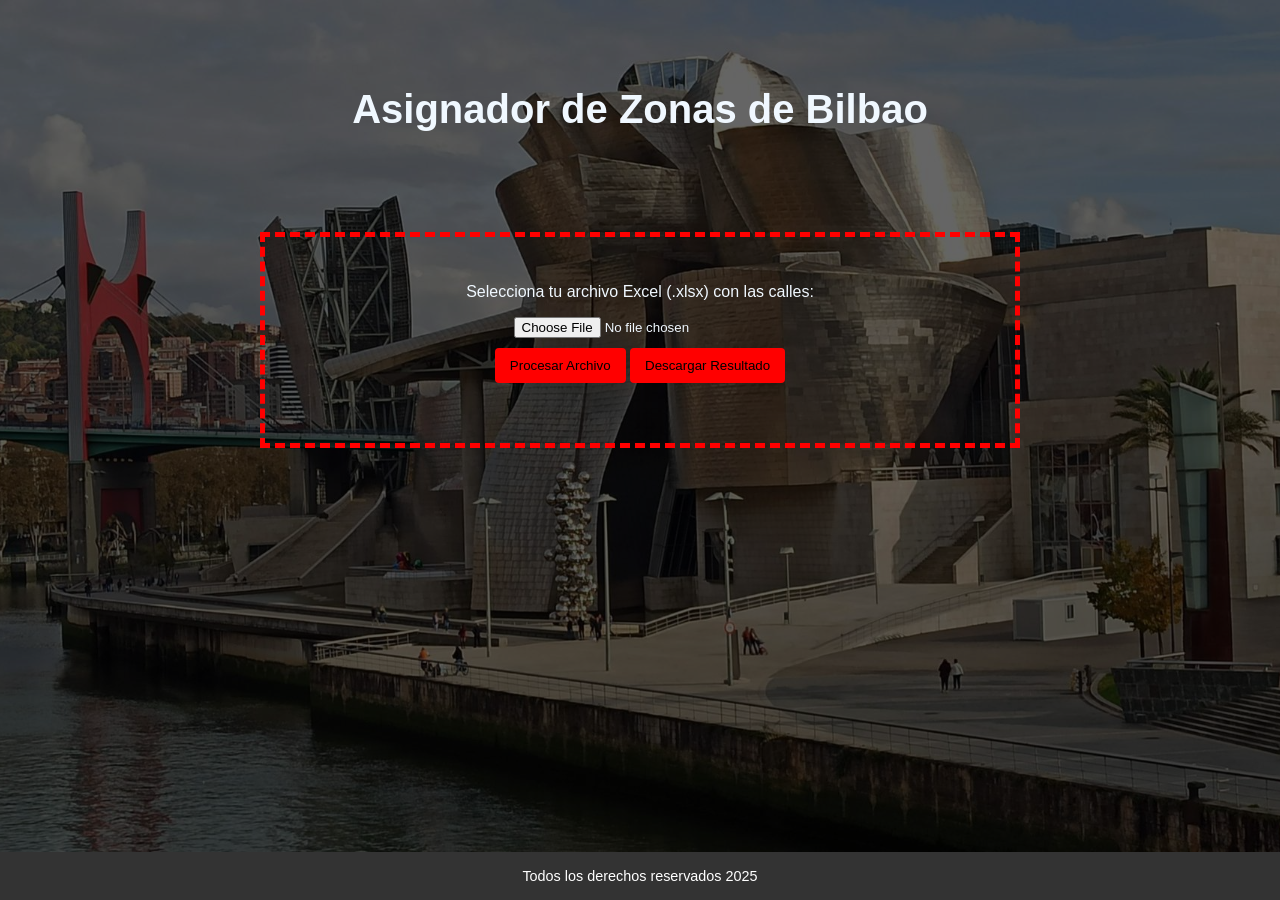
==== commit e1561f99: "4.5" ====
--- a/index.html
+++ b/index.html
@@ -3,6 +3,7 @@
 <head>
     <meta charset="UTF-8">
     <meta name="viewport" content="width=device-width, initial-scale=1.0">
+    <meta name="theme-color" content="#000000">
     <link rel="icon" href="images.png" type="image/x-icon">
     <title>Asignador de Zonas de Bilbao</title>
     <link rel="stylesheet" href="styles.css"> 
--- a/styles.css
+++ b/styles.css
@@ -11,19 +11,20 @@
     position: relative;
 
     color: aliceblue;
-    background: url("bilbo.jpg") no-repeat center center fixed;
+    background: url("bilbo.jpg") center center;
     background-size: cover;
+    background-repeat: no-repeat;
     font-family: Arial, sans-serif;
 }
 
 body::before {
     content: "";
-    position: fixed;
+    position: absolute;
     top: 0;
     left: 0;
     width: 100%;
     height: 100%;
-    background-color: rgba(0, 0, 0, 0.7);
+    background-color: rgba(0, 0, 0, 0.6);
     z-index: -1;
 }
 
@@ -43,7 +44,7 @@
 }
 
 h1 {
-    padding-top: 100px;
+    padding-top: 40px;
     text-align: center;
     font-size: 40px;
 }
@@ -85,9 +86,10 @@
 }
 
 @media (max-width: 600px) {
+
     h1 {
         font-size: 1.5em;
-        padding-top: 50px;
+        padding-top: 80px;
     }
 
     .upload-container {
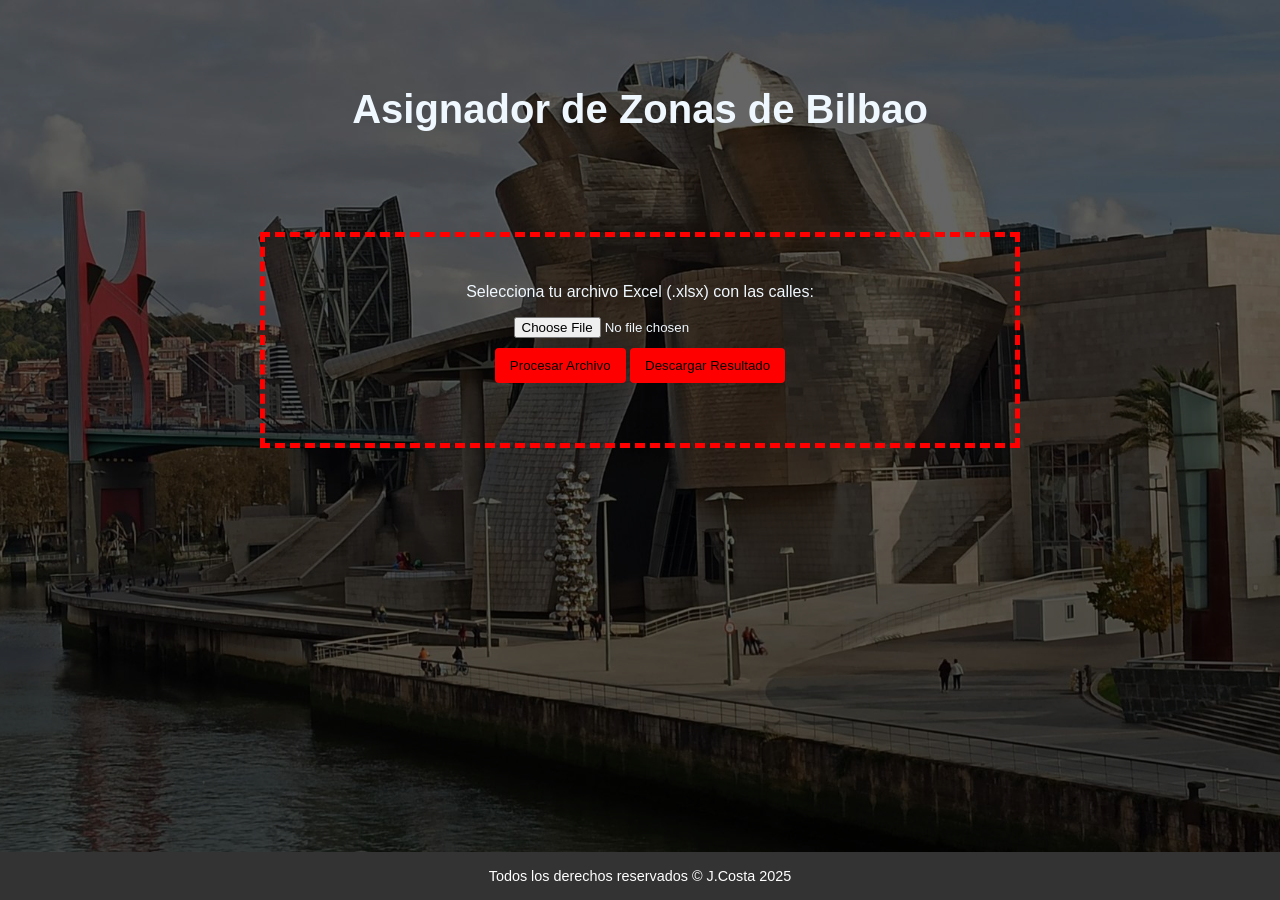
==== commit 9e19e0d1: "Actualiacion Copyright" ====
--- a/index.html
+++ b/index.html
@@ -32,7 +32,7 @@
     </div>
 
     <footer>
-        Todos los derechos reservados 2025
+        Todos los derechos reservados  © J.Costa 2025
     </footer>
 
     <!-- Registrar el Service Worker -->
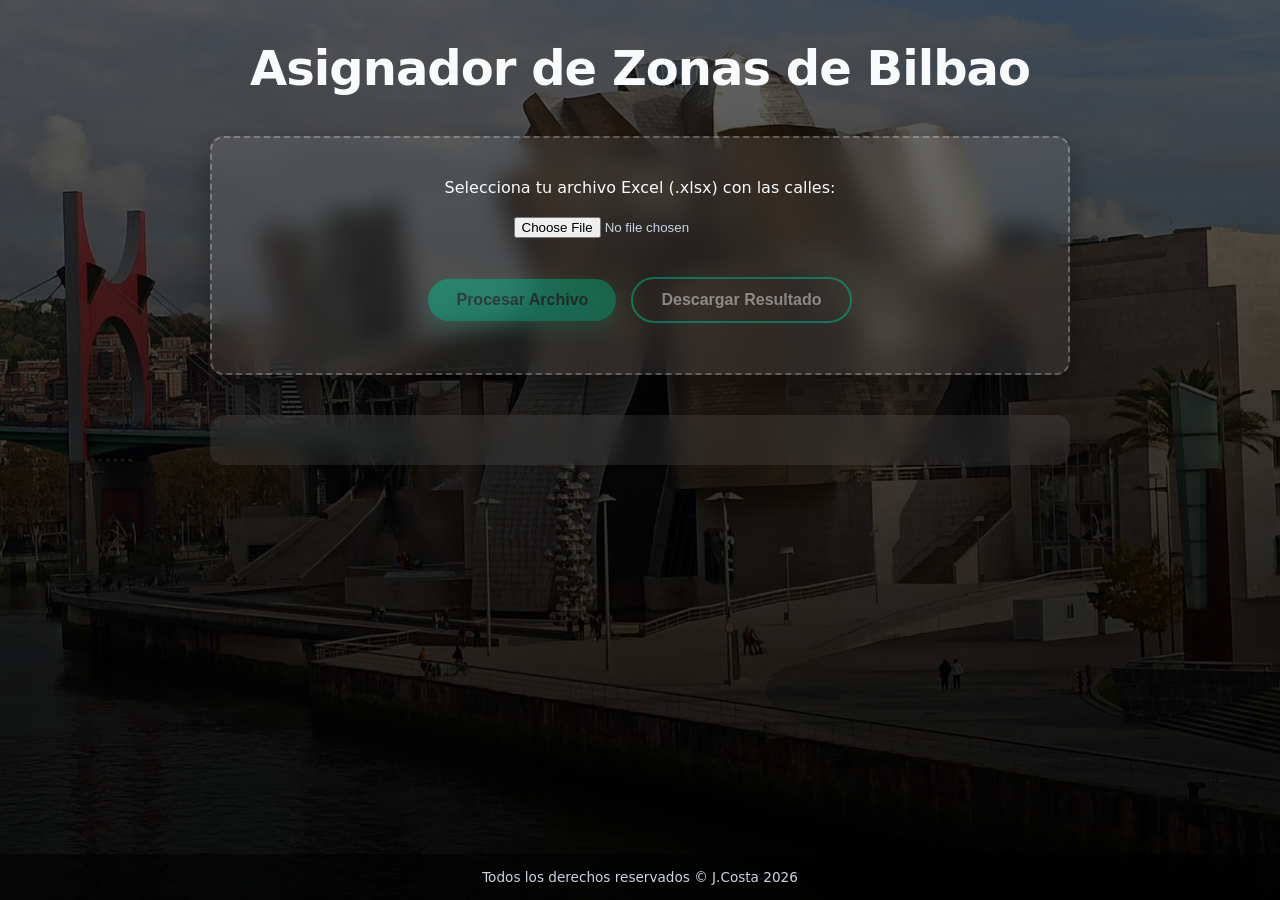
==== commit c1a7911c: "UPDATE CSS" ====
--- a/index.html
+++ b/index.html
@@ -32,7 +32,7 @@
     </div>
 
     <footer>
-        Todos los derechos reservados  © J.Costa 2025
+        Todos los derechos reservados     © J.Costa 2026
     </footer>
 
     <!-- Registrar el Service Worker -->
--- a/styles.css
+++ b/styles.css
@@ -1,105 +1,228 @@
+/* =========================
+   RESET Y VARIABLES
+========================= */
+
+:root {
+    --primary: #00c896;
+    --primary-dark: #00a77a;
+    --secondary: #1e293b;
+    --bg-dark: rgba(15, 23, 42, 0.85);
+    --bg-card: rgba(255, 255, 255, 0.08);
+    --text-main: #f8fafc;
+    --text-muted: #cbd5e1;
+    --danger: #ef4444;
+    --success: #22c55e;
+    --radius: 14px;
+    --transition: 0.25s ease;
+}
+
+* {
+    margin: 0;
+    padding: 0;
+    box-sizing: border-box;
+}
+
+/* =========================
+   BODY Y FONDO
+========================= */
+
 html, body {
     height: 100%;
-    margin: 0;
-    padding: 0;
 }
 
 body {
+    min-height: 100vh;
+    font-family: 'Inter', system-ui, -apple-system, BlinkMacSystemFont, sans-serif;
+    color: var(--text-main);
+    background: 
+        linear-gradient(to bottom, rgba(0,0,0,0.6), rgba(0,0,0,0.9)),
+        url("bilbo.jpg") center / cover no-repeat;
     display: flex;
     flex-direction: column;
-    min-height: 100vh;
-    position: relative;
-
-    color: aliceblue;
-    background: url("bilbo.jpg") center center;
-    background-size: cover;
-    background-repeat: no-repeat;
-    font-family: Arial, sans-serif;
-}
-
-body::before {
-    content: "";
-    position: absolute;
-    top: 0;
-    left: 0;
-    width: 100%;
-    height: 100%;
-    background-color: rgba(0, 0, 0, 0.6);
-    z-index: -1;
-}
+}
+
+/* =========================
+   CONTENEDOR PRINCIPAL
+========================= */
 
 .container {
     width: 100%;
-    max-width: 800px;
+    max-width: 900px;
     margin: 0 auto;
-    padding: 20px;
-    box-sizing: border-box;
+    padding: 40px 20px;
     flex: 1;
     display: flex;
     flex-direction: column;
 }
 
-.main-content {
-    flex: 1;
-}
+/* =========================
+   TÍTULO
+========================= */
 
 h1 {
-    padding-top: 40px;
-    text-align: center;
-    font-size: 40px;
-}
+    text-align: center;
+    font-size: clamp(2rem, 4vw, 3rem);
+    font-weight: 800;
+    margin-bottom: 40px;
+    letter-spacing: -0.02em;
+}
+
+h1 span {
+    color: var(--primary);
+}
+
+/* =========================
+   TARJETA DE SUBIDA
+========================= */
 
 .upload-container {
-    margin-top: 100px;
-    border: 5px dashed #ff0000;
-    padding: 30px;
-    padding-bottom: 60px;
-    text-align: center;
-    margin-bottom: 20px;
-}
+    background: var(--bg-card);
+    backdrop-filter: blur(12px);
+    border-radius: var(--radius);
+    padding: 40px 30px;
+    text-align: center;
+    border: 2px dashed rgba(255, 255, 255, 0.25);
+    transition: var(--transition);
+    box-shadow: 0 10px 30px rgba(0,0,0,0.35);
+}
+
+.upload-container:hover {
+    border-color: var(--primary);
+    background: rgba(255, 255, 255, 0.12);
+}
+
+/* =========================
+   INPUT FILE
+========================= */
+
+input[type="file"] {
+    display: block;
+    margin: 20px auto 10px;
+    color: var(--text-muted);
+}
+
+/* =========================
+   BOTONES
+========================= */
 
 button {
-    background-color: #4CAF50;
-    color: rgb(0, 0, 0);
-    padding: 10px 15px;
+    appearance: none;
     border: none;
-    border-radius: 4px;
+    border-radius: 999px;
+    padding: 12px 28px;
+    font-size: 1rem;
+    font-weight: 600;
     cursor: pointer;
-    margin-top: 10px;
-}
-
+    transition: var(--transition);
+    margin: 10px 5px;
+}
+
+/* Botón principal */
+#processBtn {
+    background: linear-gradient(135deg, var(--primary), var(--primary-dark));
+    color: #042f2e;
+    box-shadow: 0 8px 20px rgba(0, 200, 150, 0.35);
+}
+
+#processBtn:hover:not(:disabled) {
+    transform: translateY(-2px);
+    box-shadow: 0 12px 25px rgba(0, 200, 150, 0.45);
+}
+
+/* Botón descarga */
+#downloadBtn {
+    background: transparent;
+    color: var(--text-main);
+    border: 2px solid var(--primary);
+}
+
+#downloadBtn:hover:not(:disabled) {
+    background: var(--primary);
+    color: #042f2e;
+}
+
+/* Botones deshabilitados */
 button:disabled {
-    background-color: #ff0000;
-}
+    opacity: 0.45;
+    cursor: not-allowed;
+    box-shadow: none;
+}
+
+/* =========================
+   RESULTADOS
+========================= */
 
 #results {
-    margin-top: 0px;
-    text-align: center;
-}
+    margin-top: 40px;
+    padding: 25px;
+    border-radius: var(--radius);
+    background: var(--bg-card);
+    backdrop-filter: blur(10px);
+    text-align: center;
+    animation: fadeIn 0.4s ease;
+}
+
+#results h3 {
+    margin-bottom: 15px;
+    font-size: 1.3rem;
+}
+
+#results p {
+    margin: 6px 0;
+    color: var(--text-muted);
+}
+
+#results p strong {
+    color: var(--text-main);
+}
+
+/* =========================
+   FOOTER
+========================= */
 
 footer {
-    background-color: #333;
-    color: white;
-    padding: 1rem;
-    text-align: center;
-    font-size: 0.9em;
-}
+    padding: 15px;
+    text-align: center;
+    font-size: 0.85rem;
+    color: var(--text-muted);
+    background: rgba(0, 0, 0, 0.6);
+}
+
+/* =========================
+   ANIMACIONES
+========================= */
+
+@keyframes fadeIn {
+    from {
+        opacity: 0;
+        transform: translateY(8px);
+    }
+    to {
+        opacity: 1;
+        transform: translateY(0);
+    }
+}
+
+/* =========================
+   RESPONSIVE
+========================= */
 
 @media (max-width: 600px) {
 
-    h1 {
-        font-size: 1.5em;
-        padding-top: 80px;
+    .container {
+        padding: 25px 15px;
     }
 
     .upload-container {
-        margin-top: 50px;
-        padding: 20px;
-        border-width: 2px;
+        padding: 30px 20px;
     }
 
     button {
         width: 100%;
-        margin-top: 10px;
-    }
-}+        margin: 8px 0;
+    }
+
+    h1 {
+        margin-bottom: 25px;
+    }
+}
